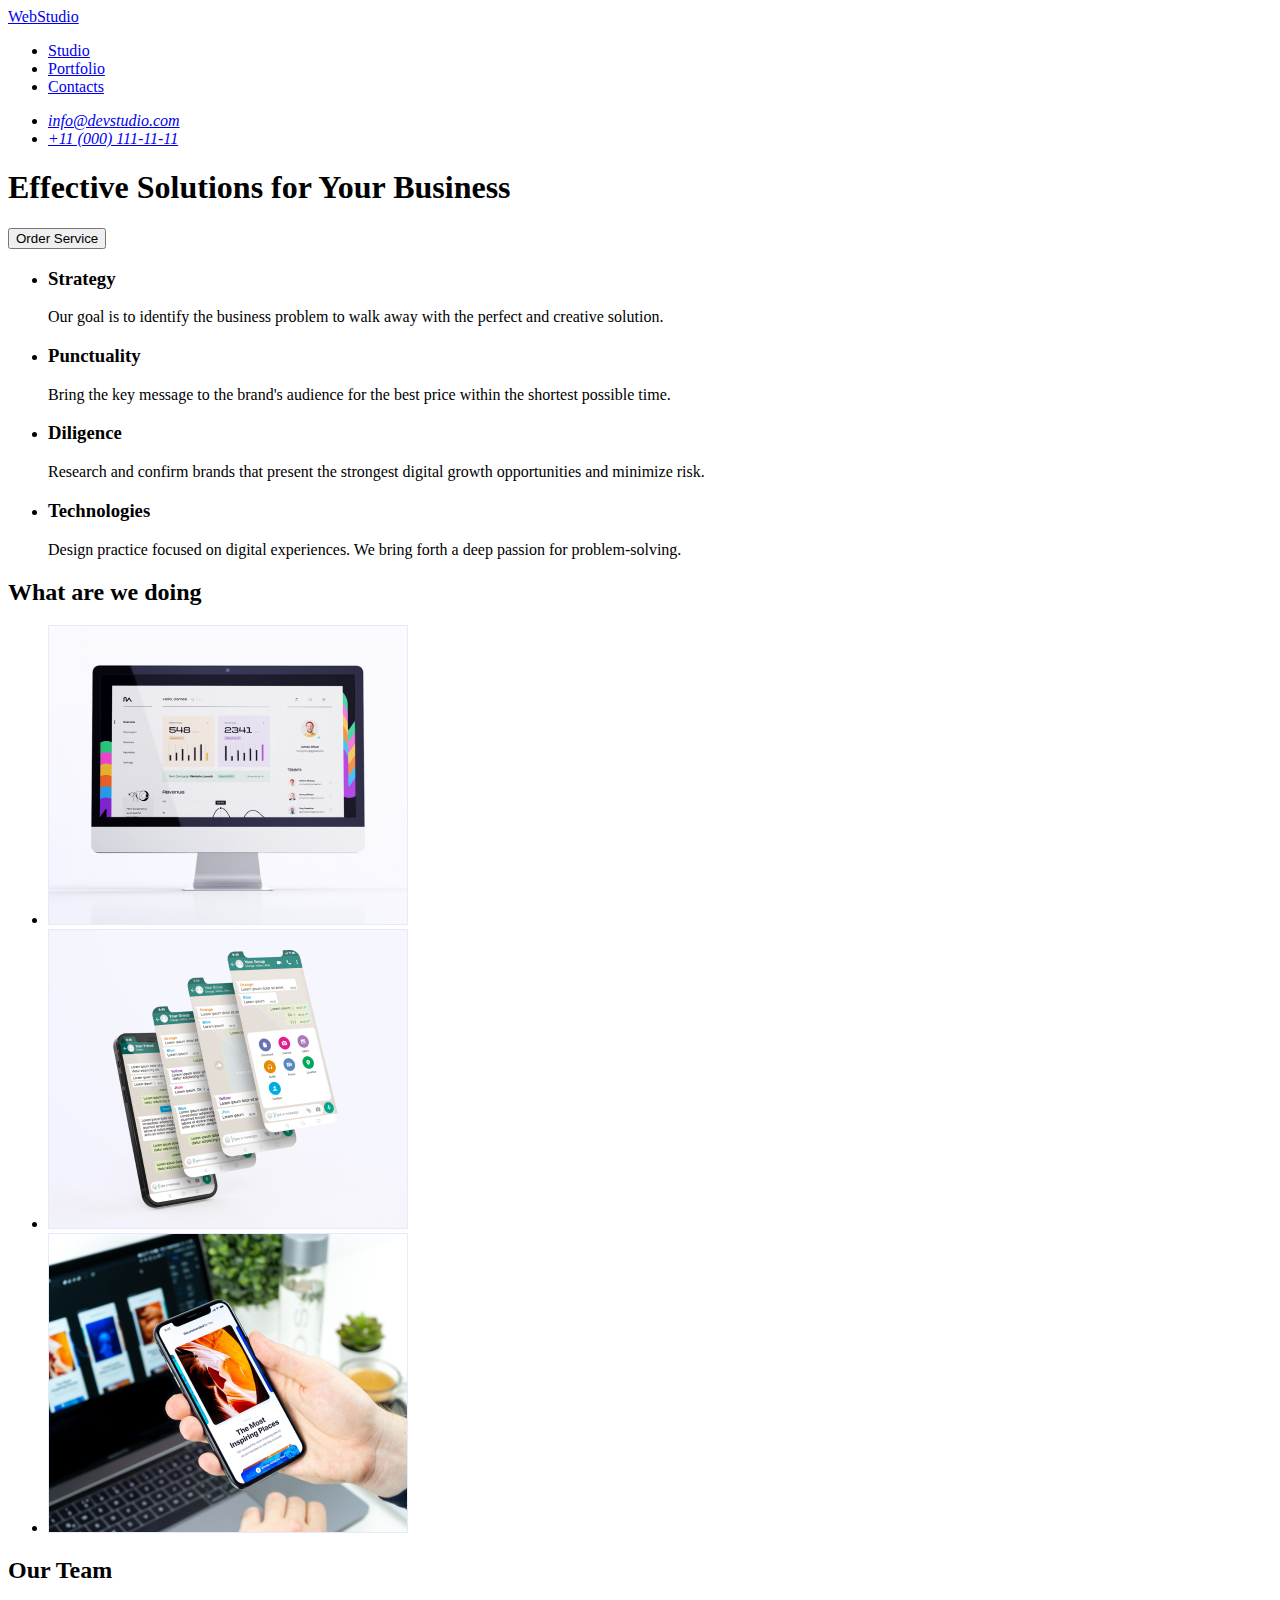
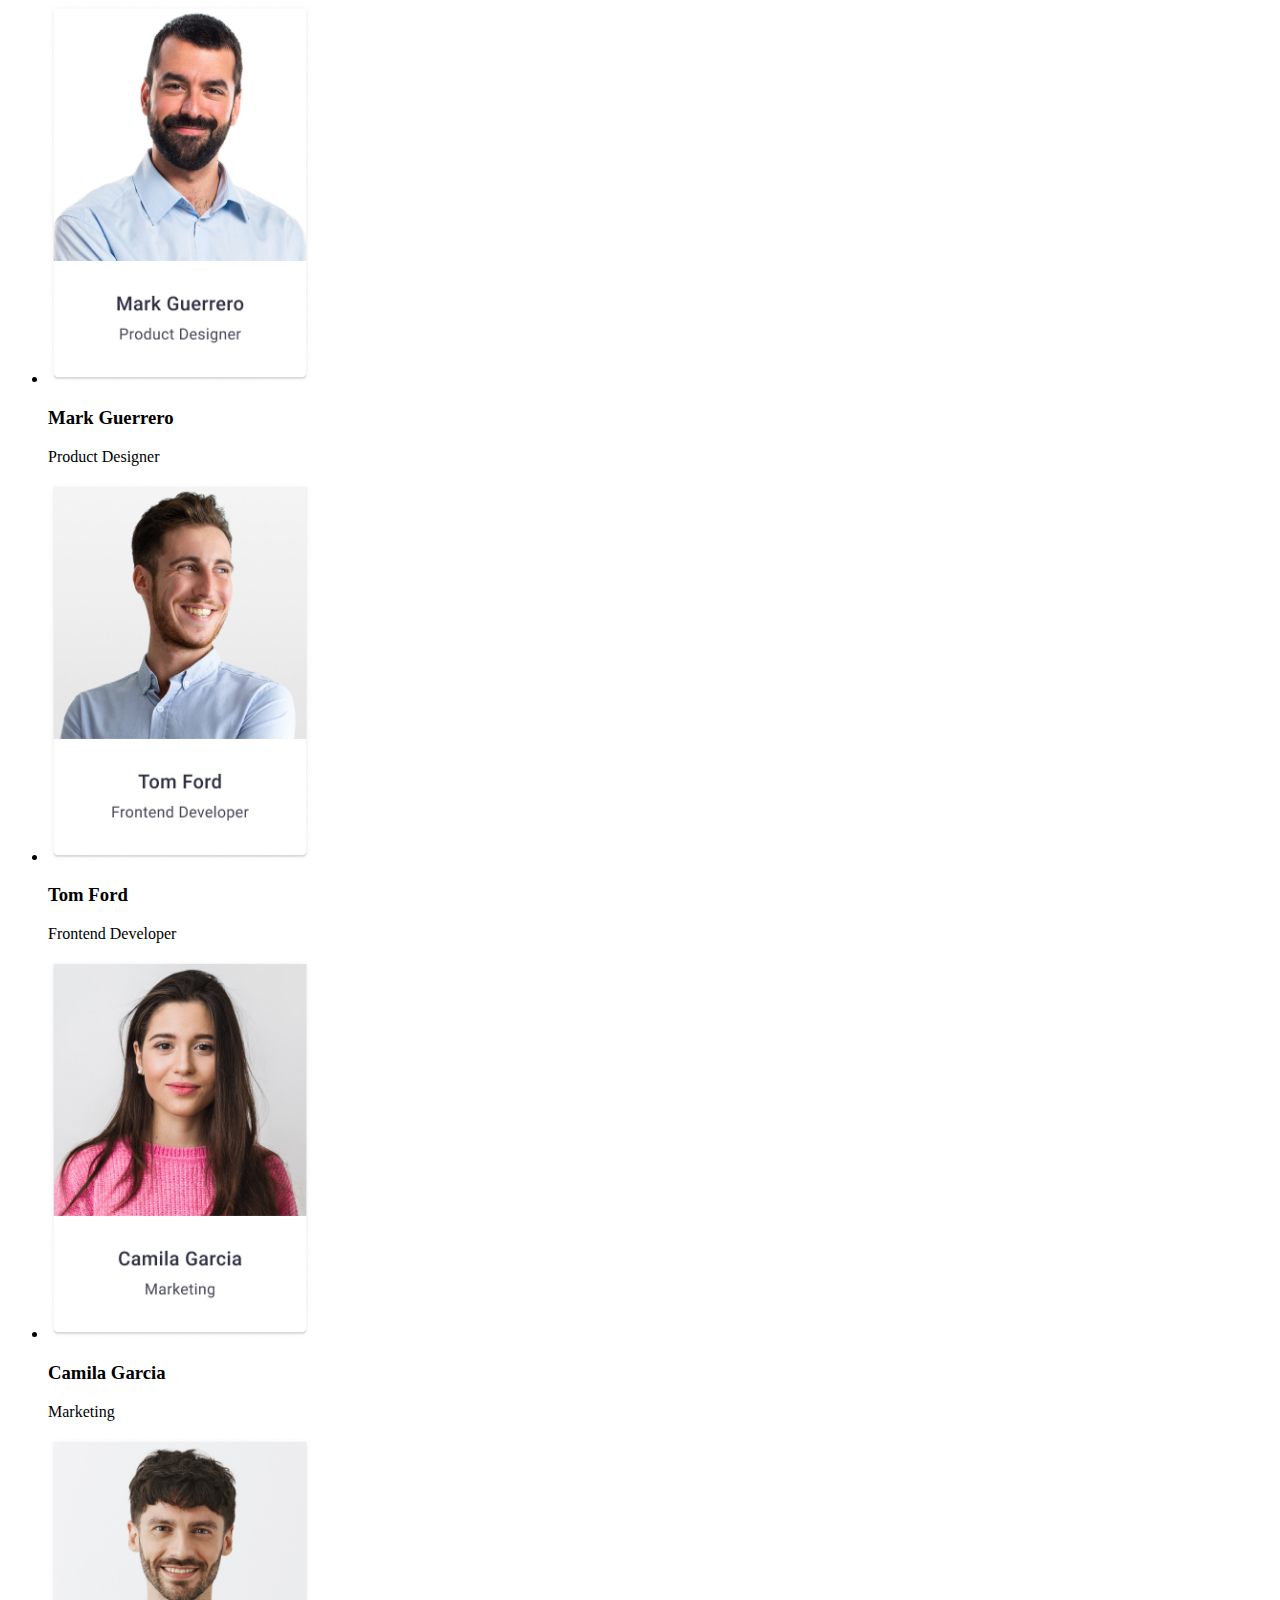
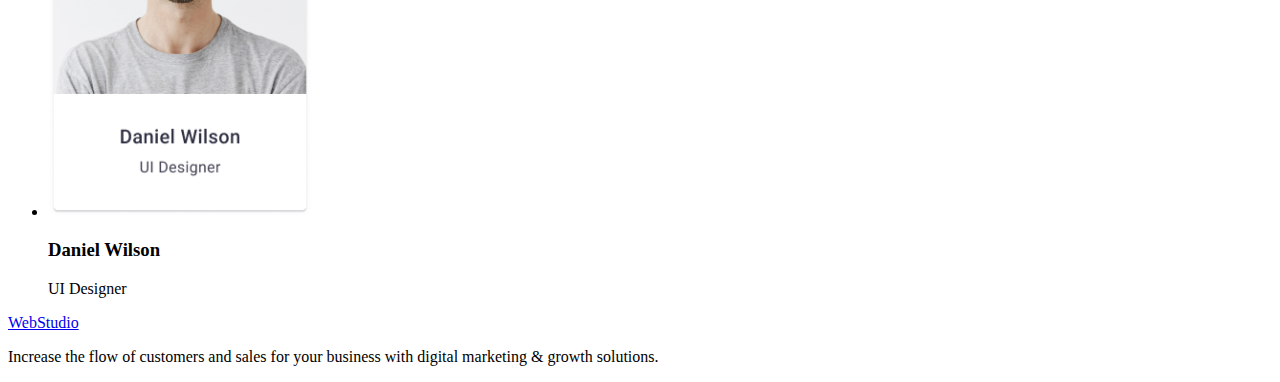
==== index.html @ 4416537c "upd 1.1" ====
<!DOCTYPE html>
<html lang="en">
    <head>
        <meta charset="UTF-8" />
        <meta http-equiv="X-UA-Compatible" content="IE=edge" />
        <meta name="viewport" content="width=device-width, initial-scale=1.0" />
        <link rel="stylesheet" href="./css/styles.css" />
        <title>Web Studio</title>
    </head>
    <body>
        <header>
            <!-- Navigation -->
            <nav>
                <a href="./index.html">WebStudio</a>
                <ul>
                    <li><a href="#studio">Studio</a></li>
                    <li><a href="#portfolio">Portfolio</a></li>
                    <li><a href="#contacts">Contacts</a></li>
                </ul>
            </nav>
            <!--address-->
            <address>
                <ul>
                    <li><a href="mailto:info@devstudio.com">info@devstudio.com</a></li>
                    <li><a href="tel:+110001111111">+11 (000) 111-11-11</a></li>
                </ul>
            </address>
        </header>
        <main>
            <!-- Button -->
            <section>
                <h1>Effective Solutions for Your Business</h1>
                <button type="button">Order Service</button>
            </section>
            <!-- Section Work principles -->
            <section>
                <h2 hidden>Work principles</h2>
                <ul>
                    <li>
                        <h3>Strategy</h3>
                        <p>Our goal is to identify the business problem to walk away with the perfect and creative solution.</p>
                    </li>
                    <li>
                        <h3>Punctuality</h3>
                        <p>Bring the key message to the brand's audience for the best price within the shortest possible time.</p>
                    </li>
                    <li>
                        <h3>Diligence</h3>
                        <p>Research and confirm brands that present the strongest digital growth opportunities and minimize risk.</p>
                    </li>
                    <li>
                        <h3>Technologies</h3>
                        <p>Design practice focused on digital experiences. We bring forth a deep passion for problem-solving.</p>
                    </li>
                </ul>
            </section>
            <!-- Section What are we doing -->
            <section>
                <h2>What are we doing</h2>
                <ul>
                    <li><img src="./images/img1.jpg" alt="img" width="360" height="300"/></li>
                    <li><img src="./images/img2.jpg" alt="img" width="360" height="300"/></li>
                    <li><img src="./images/img3.jpg" alt="img" width="360" height="300"/></li>
                </ul>
            </section>
            <!-- Section Our Team -->
            <section>
                <h2>Our Team</h2>
                <ul>
                    <li>
                        <img src="./images/team-card-1.jpg" alt="img" width="264" height="380"/>
                        <h3>Mark Guerrero</h3>
                        <p>Product Designer</p>
                    </li>
                    <li>
                        <img src="./images/team-card-2.jpg" alt="img" width="264" height="380"/>
                        <h3>Tom Ford</h3>
                        <p>Frontend Developer</p>
                    </li>
                    <li>
                        <img src="./images/team-card-3.jpg" alt="img" width="264" height="380"/>
                        <h3>Camila Garcia</h3>
                        <p>Marketing</p>
                    </li>
                    <li>
                        <img src="./images/team-card-4.jpg" alt="img" width="264" height="380"/>
                        <h3>Daniel Wilson</h3>
                        <p>UI Designer</p>
                    </li>
                </ul>
            </section>
        </main>
        <!-- Fotter contacts -->
        <footer>
            <a href="./index.html">WebStudio</a>
            <p>Increase the flow of customers and sales for your business with digital marketing & growth solutions.</p>
        </footer>
    </body>
</html>
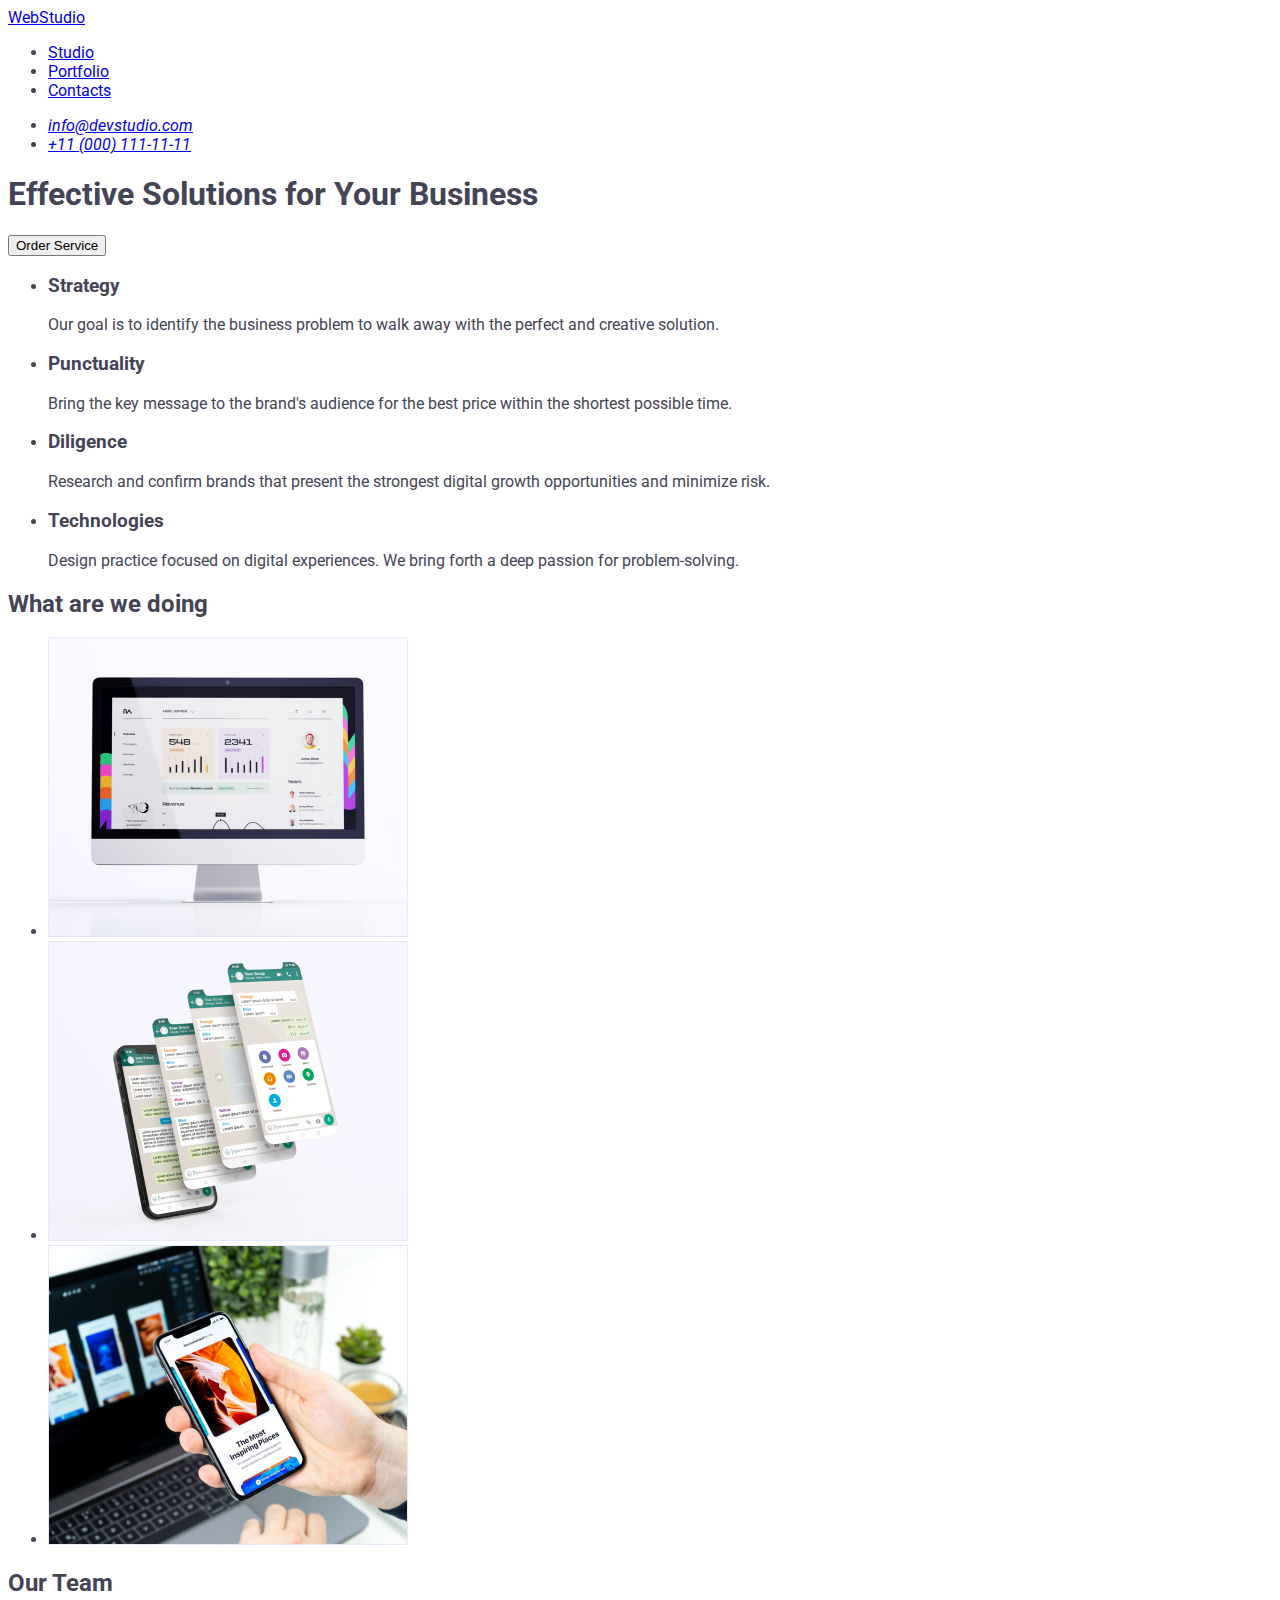
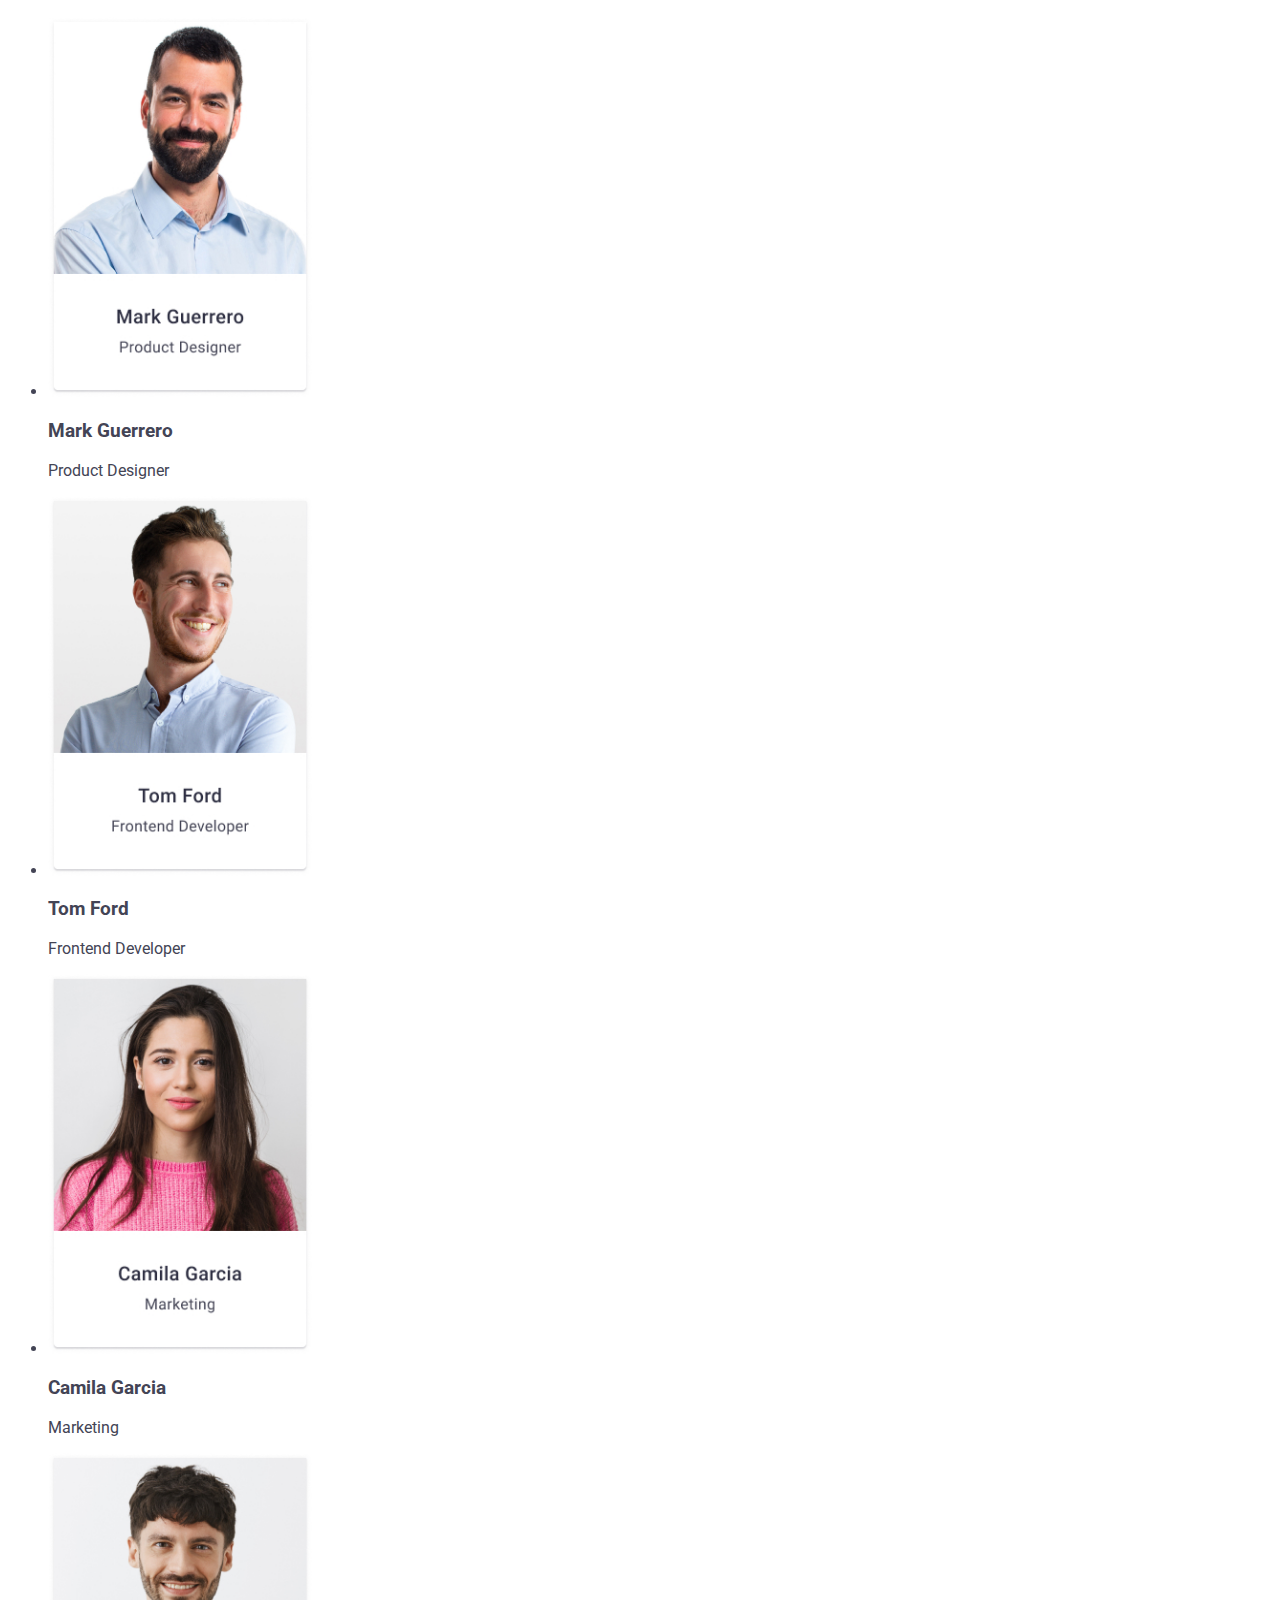
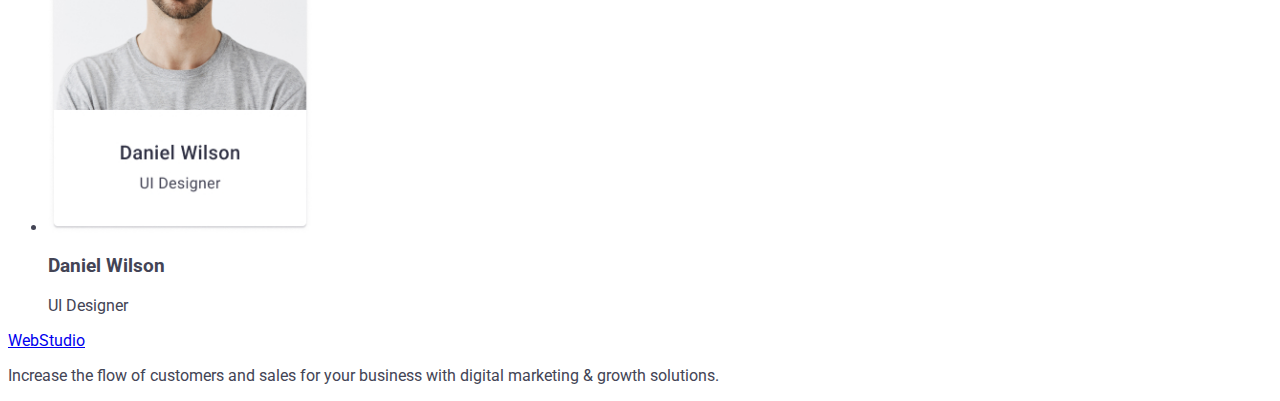
==== commit 74d42e79: "upd 1.3" ====
--- a/index.html
+++ b/index.html
@@ -2,9 +2,12 @@
 <html lang="en">
     <head>
         <meta charset="UTF-8" />
-        <meta http-equiv="X-UA-Compatible" content="IE=edge" />
-        <meta name="viewport" content="width=device-width, initial-scale=1.0" />
-        <link rel="stylesheet" href="./css/styles.css" />
+        <meta http-equiv="X-UA-Compatible" content="IE=edge"/>
+        <meta name="viewport" content="width=device-width, initial-scale=1.0"/>
+        <link rel="preconnect" href="https://fonts.googleapis.com">
+        <link rel="preconnect" href="https://fonts.gstatic.com" crossorigin>
+        <link href="https://fonts.googleapis.com/css2?family=Raleway:wght@800&family=Roboto:wght@400;500;700&display=swap" rel="stylesheet">
+        <link rel="stylesheet" href="./css/styles.css"/>
         <title>Web Studio</title>
     </head>
     <body>
--- a/css/styles.css
+++ b/css/styles.css
@@ -0,0 +1,9 @@
+body {
+    font-family:  'Roboto','Raleway', sans-serif;
+    background-color: #FFFFFF;
+    color:  #434455 ;
+}
+
+:root {
+
+}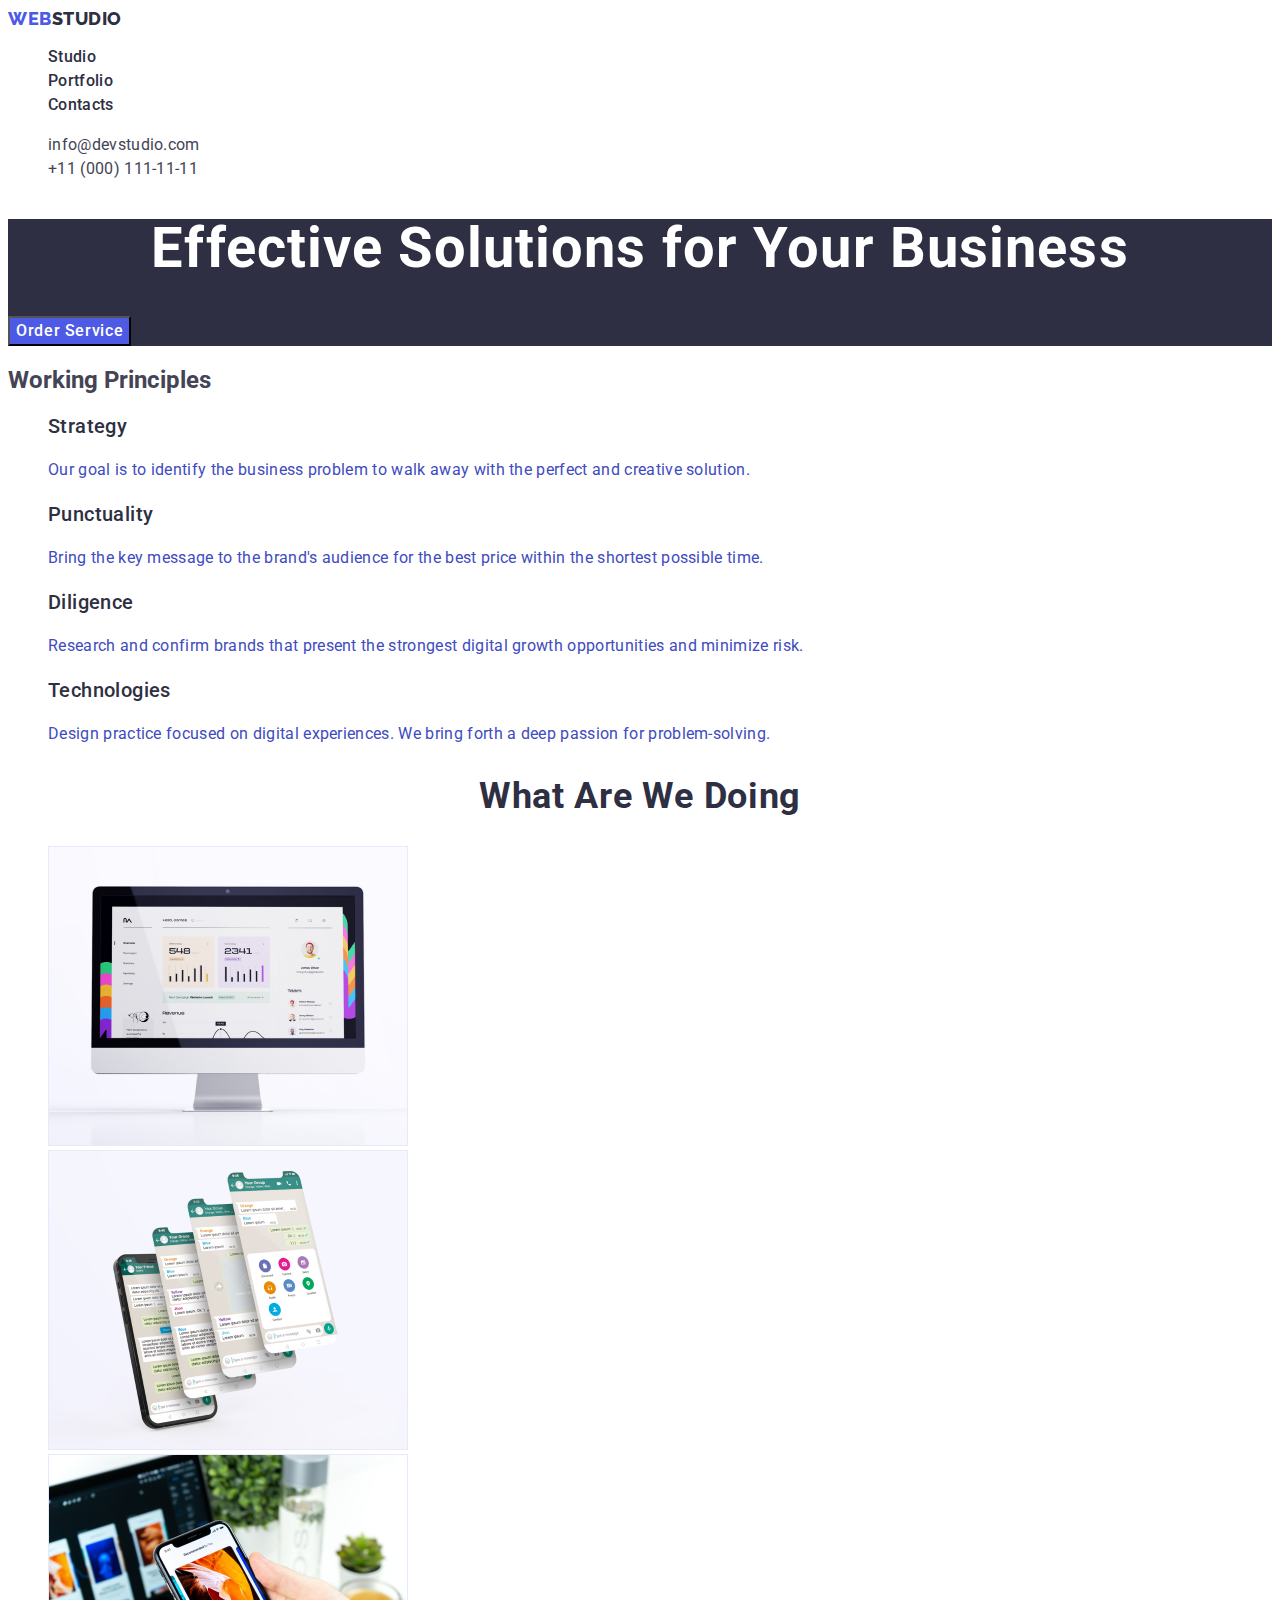
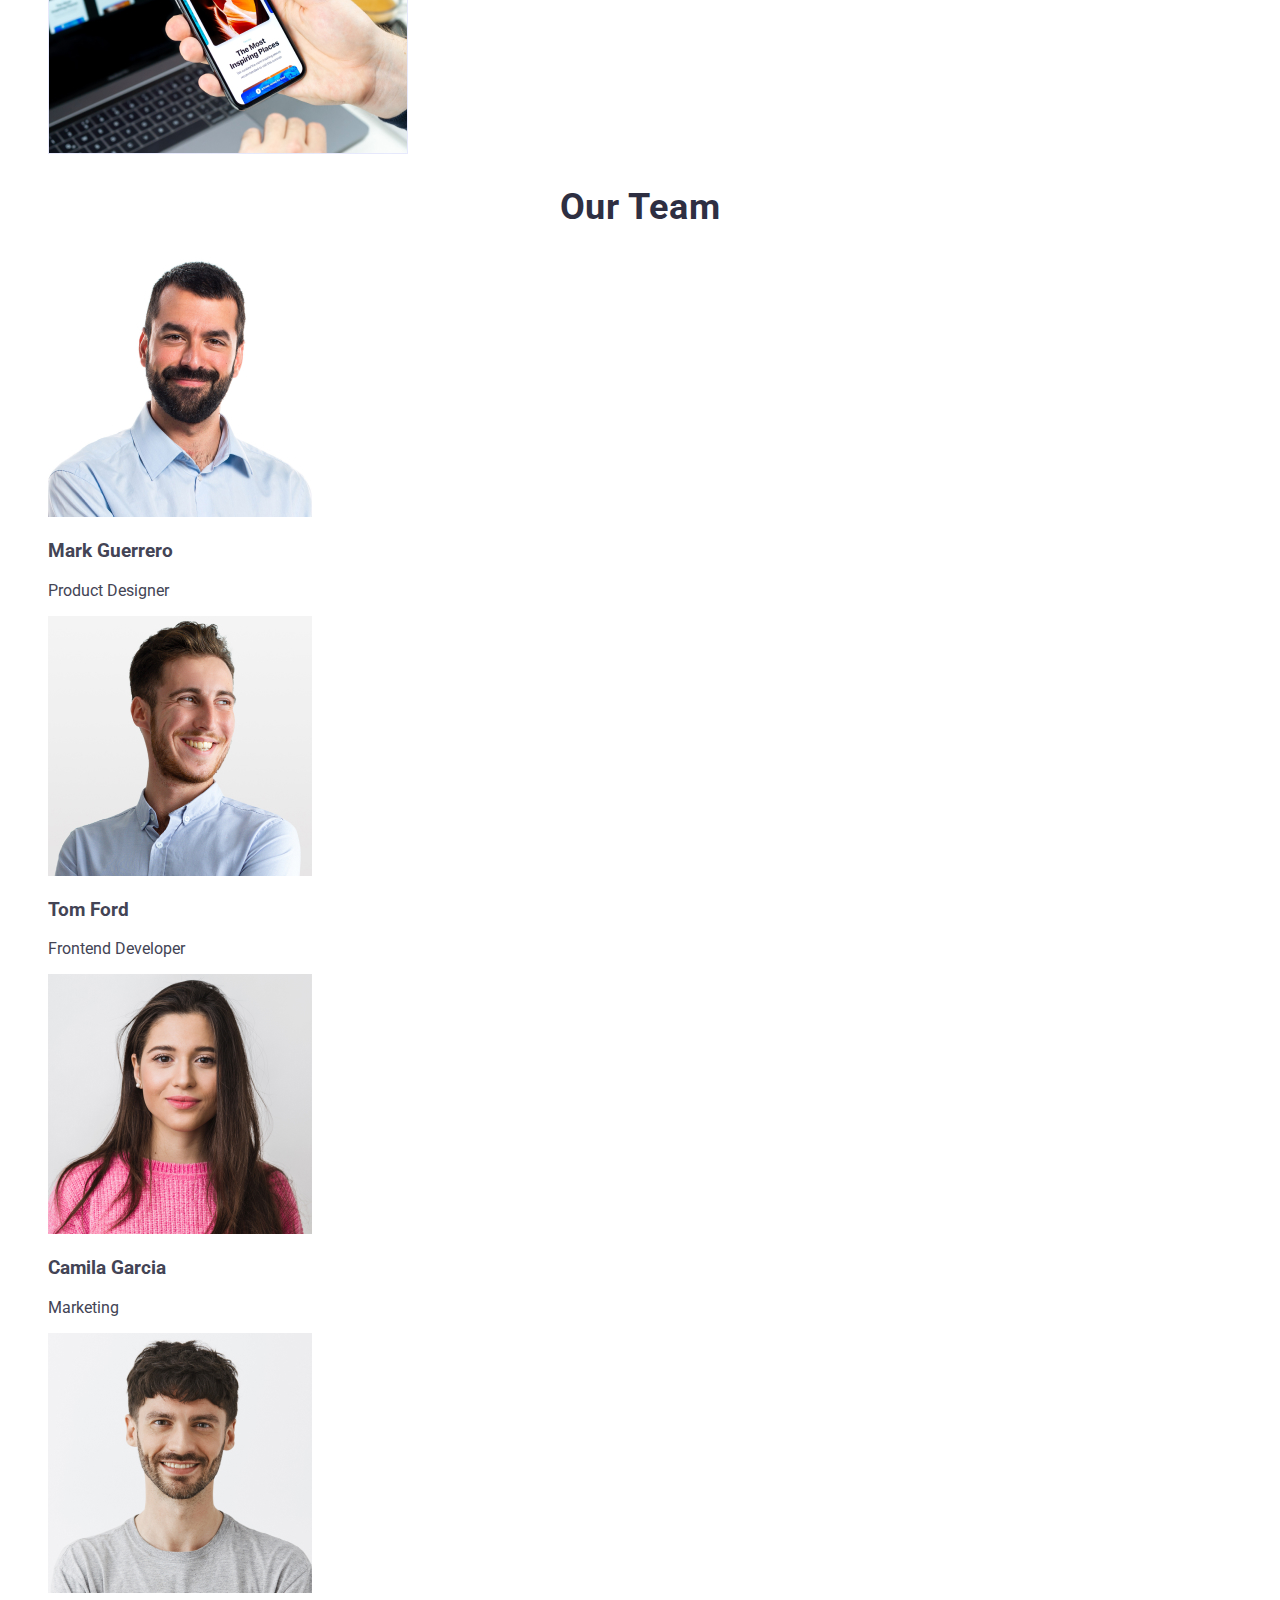
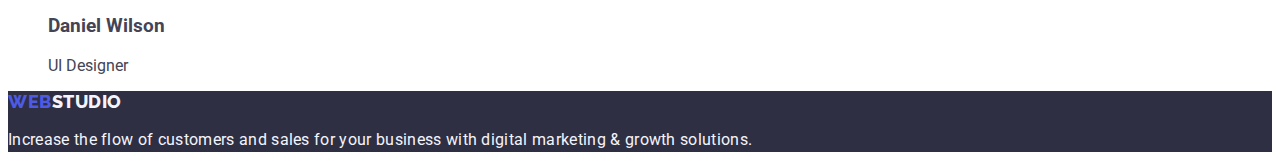
==== commit 0331a4fe: "upd 1.7" ====
--- a/index.html
+++ b/index.html
@@ -1,102 +1,130 @@
 <!DOCTYPE html>
 <html lang="en">
-    <head>
-        <meta charset="UTF-8" />
-        <meta http-equiv="X-UA-Compatible" content="IE=edge"/>
-        <meta name="viewport" content="width=device-width, initial-scale=1.0"/>
-        <link rel="preconnect" href="https://fonts.googleapis.com">
-        <link rel="preconnect" href="https://fonts.gstatic.com" crossorigin>
-        <link href="https://fonts.googleapis.com/css2?family=Raleway:wght@800&family=Roboto:wght@400;500;700&display=swap" rel="stylesheet">
-        <link rel="stylesheet" href="./css/styles.css"/>
-        <title>Web Studio</title>
-    </head>
-    <body>
-        <header>
-            <!-- Navigation -->
-            <nav>
-                <a href="./index.html">WebStudio</a>
-                <ul>
-                    <li><a href="#studio">Studio</a></li>
-                    <li><a href="#portfolio">Portfolio</a></li>
-                    <li><a href="#contacts">Contacts</a></li>
-                </ul>
-            </nav>
-            <!--address-->
-            <address>
-                <ul>
-                    <li><a href="mailto:info@devstudio.com">info@devstudio.com</a></li>
-                    <li><a href="tel:+110001111111">+11 (000) 111-11-11</a></li>
-                </ul>
-            </address>
-        </header>
-        <main>
-            <!-- Button -->
-            <section>
-                <h1>Effective Solutions for Your Business</h1>
-                <button type="button">Order Service</button>
-            </section>
-            <!-- Section Work principles -->
-            <section>
-                <h2 hidden>Work principles</h2>
-                <ul>
-                    <li>
-                        <h3>Strategy</h3>
-                        <p>Our goal is to identify the business problem to walk away with the perfect and creative solution.</p>
-                    </li>
-                    <li>
-                        <h3>Punctuality</h3>
-                        <p>Bring the key message to the brand's audience for the best price within the shortest possible time.</p>
-                    </li>
-                    <li>
-                        <h3>Diligence</h3>
-                        <p>Research and confirm brands that present the strongest digital growth opportunities and minimize risk.</p>
-                    </li>
-                    <li>
-                        <h3>Technologies</h3>
-                        <p>Design practice focused on digital experiences. We bring forth a deep passion for problem-solving.</p>
-                    </li>
-                </ul>
-            </section>
-            <!-- Section What are we doing -->
-            <section>
-                <h2>What are we doing</h2>
-                <ul>
-                    <li><img src="./images/img1.jpg" alt="img" width="360" height="300"/></li>
-                    <li><img src="./images/img2.jpg" alt="img" width="360" height="300"/></li>
-                    <li><img src="./images/img3.jpg" alt="img" width="360" height="300"/></li>
-                </ul>
-            </section>
-            <!-- Section Our Team -->
-            <section>
-                <h2>Our Team</h2>
-                <ul>
-                    <li>
-                        <img src="./images/team-card-1.jpg" alt="img" width="264" height="380"/>
-                        <h3>Mark Guerrero</h3>
-                        <p>Product Designer</p>
-                    </li>
-                    <li>
-                        <img src="./images/team-card-2.jpg" alt="img" width="264" height="380"/>
-                        <h3>Tom Ford</h3>
-                        <p>Frontend Developer</p>
-                    </li>
-                    <li>
-                        <img src="./images/team-card-3.jpg" alt="img" width="264" height="380"/>
-                        <h3>Camila Garcia</h3>
-                        <p>Marketing</p>
-                    </li>
-                    <li>
-                        <img src="./images/team-card-4.jpg" alt="img" width="264" height="380"/>
-                        <h3>Daniel Wilson</h3>
-                        <p>UI Designer</p>
-                    </li>
-                </ul>
-            </section>
-        </main>
-        <!-- Fotter contacts -->
-        <footer>
-            <a href="./index.html">WebStudio</a>
-            <p>Increase the flow of customers and sales for your business with digital marketing & growth solutions.</p>
-        </footer>
-    </body>
-</html>
+  <head>
+    <meta charset="UTF-8"/>
+    <meta http-equiv="X-UA-Compatible" content="IE=edge"/>
+    <meta name="viewport" content="width=device-width, initial-scale=1.0"/>
+    <title>WebStudio</title>
+    <link rel="stylesheet" href="./css/styles.css"/>
+    <link rel="preconnect" href="https://fonts.googleapis.com">
+    <link rel="preconnect" href="https://fonts.gstatic.com" crossorigin>
+    <link href="https://fonts.googleapis.com/css2?family=Raleway:wght@800&family=Roboto:wght@400;500;700&display=swap" rel="stylesheet">
+  </head>
+  <body>
+    <header>
+      <nav class="header-navigation">
+        <a href="./index.html" class="header-logo link">Web<span class="header-logo-studio link">Studio</span></a>
+        <ul class="header-list list">
+          <li class="header-item">
+            <a class="header-link link" href="./index.html">Studio</a>
+          </li>
+          <li class="header-item">
+            <a class="header-link link" href="./portfolio.html">Portfolio</a>
+          </li>
+          <li class="header-item">
+            <a class="header-link link" href="#">Contacts</a>
+          </li>
+        </ul>
+      </nav>
+      <address class="header-address">
+        <ul class="header-address-list list">
+          <li class="header-address-item">
+            <a class="header-address-link link" href="mailto:info@devstudio.com">info@devstudio.com</a>
+          </li>
+          <li class="header-address-item">
+            <a class="header-address-link link" href="tel:+110001111111">+11 (000) 111-11-11</a>
+          </li>
+        </ul>
+      </address>
+    </header>
+    <main>
+      <!--Section 1-->
+      <section class="hero">
+        <h1 class="hero-title">Effective Solutions for Your Business</h1>
+        <button type="button" class="hero-button">Order Service</button>
+      </section>
+      <!--Section 2-->
+      <section class="feature">
+        <h2 hidden class="hidden-title">Working Principles</h2>
+        <ul class="feature-list list">
+          <li class="feature-item">
+            <h3 class="feature-title">Strategy</h3>
+            <p class="feature-desc">
+              Our goal is to identify the business problem to walk away with the
+              perfect and creative solution.
+            </p>
+          </li>
+          <li class="feature-item">
+            <h3 class="feature-title">Punctuality</h3>
+            <p class="feature-desc">
+              Bring the key message to the brand's audience for the best price
+              within the shortest possible time.
+            </p>
+          </li>
+          <li class="feature-item">
+            <h3 class="feature-title">Diligence</h3>
+            <p class="feature-desc">
+              Research and confirm brands that present the strongest digital
+              growth opportunities and minimize risk.
+            </p>
+          </li>
+          <li class="feature-item">
+            <h3 class="feature-title">Technologies</h3>
+            <p class="feature-desc">
+              Design practice focused on digital experiences. We bring forth a
+              deep passion for problem-solving.
+            </p>
+          </li>
+        </ul>
+      </section>
+      <!--Section 3-->
+      <section class="about">
+        <h2 class="about-title">What are We Doing</h2>
+        <ul class="about-list list">
+          <li class="about-item">
+            <img src="./images/img1.jpg" alt="computer" width="360" height="300"/>
+          </li>
+          <li class="about-item">
+            <img src="./images/img2.jpg" alt="phone" width="360" height="300"/>
+          </li>
+          <li class="about-item">
+            <img src="./images/img3.jpg" alt="computer and phone" width="360" height="300"/>
+          </li>
+        </ul>
+      </section>
+      <!--Section 4-->
+      <section class="team">
+        <h2 class="team-title">Our Team</h2>
+        <ul class="team-list list">
+          <li class="team-item">
+            <img src="./images/mark-guerrero.jpg" alt="Mark Guerrero" width="264" height="260"/>
+            <h3 class="team-name">Mark Guerrero</h3>
+            <p class="team-position">Product Designer</p>
+          </li>
+          <li class="team-item">
+            <img src="./images/tom-ford.jpg" alt="Tom Ford" width="264" height="260"/>
+            <h3 class="team-name">Tom Ford</h3>
+            <p class="team-position">Frontend Developer</p>
+          </li>
+          <li class="team-item">
+            <img src="./images/Camila.jpg" alt="Camila Garcia" width="264" height="260"/>
+            <h3 class="team-name">Camila Garcia</h3>
+            <p class="team-position">Marketing</p>
+          </li>
+          <li class="team-item">
+            <img src="./images/Daniel.jpg" alt="Daniel Wilson" width="264" height="260"/>
+            <h3 class="team-name">Daniel Wilson</h3>
+            <p class="team-position">UI Designer</p>
+          </li>
+        </ul>
+      </section>
+    </main>
+    <footer class="footer">
+      <a class="footer-logo link" href="./index.html">Web<span class="footer-logo-studio">Studio</span></a>
+      <p class="footer-text">
+        Increase the flow of customers and sales for your business with digital
+        marketing & growth solutions.
+      </p>
+    </footer>
+  </body>
+</html>--- a/css/styles.css
+++ b/css/styles.css
@@ -1,9 +1,274 @@
+:root {
+    --slate-dominant-text-color: #434455;
+    --navy-blue-dark-shadows-headings-color: #2e2f42;
+    --iris-primary-brand-links-color: #4d5ae5;
+    --white-bgc-header-teamcard-color: #ffffff;
+    --cloud-light-bgc-footertext-color: #f4f4fd;
+    --ocean-bgc-hover-focus-active-color: #404bbf;
+    --cornflower-accent-color: #e7e9fc;
+}
+
 body {
-    font-family:  'Roboto','Raleway', sans-serif;
-    background-color: #FFFFFF;
-    color:  #434455 ;
-}
-
-:root {
-
+    font-family: "Roboto", sans-serif;
+    color: var(--slate-dominant-text-color);
+    background-color: var(--white-bgc-header-teamcard-color);
+}
+
+.list {
+    list-style: none;
+}
+
+.link {
+    text-decoration: none;
+}
+
+.header {
+    border-bottom: 1px solid;
+    border-color: var(--cornflower-accent-color);
+}
+
+.header-navigation {
+}
+
+.header-logo,
+.header-logo-studio {
+    font-family: "Raleway", sans-serif;
+    font-weight: 800;
+    font-size: 18px;
+    line-height: 1.17;
+    letter-spacing: 0.03em;
+    text-transform: uppercase;
+}
+
+.header-logo {
+    color: var(--iris-primary-brand-links-color);
+}
+
+.header-logo-studio {
+    color: var(--navy-blue-dark-shadows-headings-color);
+}
+
+.header-list {
+}
+
+.header-item {
+}
+
+.header-link,
+.header-address-link {
+    font-weight: 500;
+    font-size: 16px;
+    line-height: 1.5;
+    letter-spacing: 0.02em;
+}
+
+.header-link {
+    color: var(--navy-blue-dark-shadows-headings-color);
+}
+
+.header-link:hover,
+.header-link:focus {
+    color: var(--ocean-bgc-hover-focus-active-color);
+}
+
+.header-address {
+    font-style: normal;
+}
+
+.header-address-list {
+}
+
+.header-address-item {
+}
+
+.header-address-link {
+    font-weight: 400;
+    font-size: 16px;
+    line-height: 1.5;
+    letter-spacing: 0.02em;
+    color: var(--slate-dominant-text-color);
+}
+
+.header-address-link:hover,
+.header-address-link:focus {
+    color: var(--ocean-bgc-hover-focus-active-color);
+}
+
+.hero {
+    background-color: var(--navy-blue-dark-shadows-headings-color);
+}
+
+.hero-title {
+    font-style: normal;
+    font-weight: 700;
+    font-size: 56px;
+    line-height: 1.07;
+    letter-spacing: 0.02em;
+    color: var(--white-bgc-header-teamcard-color);
+    text-align: center;
+}
+
+.hero-button {
+    font-family: "Roboto";
+    font-style: normal;
+    font-weight: 500;
+    font-size: 16px;
+    line-height: 1.5;
+    letter-spacing: 0.04em;
+    color: var(--white-bgc-header-teamcard-color);
+    background-color: var(--iris-primary-brand-links-color);
+    cursor: pointer;
+}
+
+.hero-button:hover {
+    background-color: var(--ocean-bgc-hover-focus-active-color);
+}
+
+.feature {
+}
+
+.hidden-title {
+}
+
+.feature-list {
+}
+
+.feature-item {
+}
+
+.feature-title {
+    font-weight: 500;
+    font-size: 20px;
+    line-height: 1.2;
+    letter-spacing: 0.02em;
+    color: var(--navy-blue-dark-shadows-headings-color);
+}
+
+.feature-desc {
+    font-weight: 400;
+    font-size: 16px;
+    line-height: 1.5;
+    letter-spacing: 0.02em;
+    color: #404bbf;
+}
+
+.about-title {
+    position: none;
+    width: none;
+    height: none;
+    left: none;
+    top: none;
+
+    /* Header 2 */
+
+    font-family: "Roboto";
+    font-style: normal;
+    font-weight: 700;
+    font-size: 36px;
+    line-height: 40px;
+    /* identical to box height, or 111% */
+
+    text-align: center;
+    letter-spacing: 0.02em;
+    text-transform: capitalize;
+
+    /* NAVY BLUE */
+
+    color: #2e2f42;
+}
+
+.footer-logo link {
+width: none;
+height: none;
+
+font-family: 'Raleway';
+font-style: normal;
+font-weight: 800;
+font-size: 18px;
+line-height: 21px;
+/* identical to box height, or 117% */
+
+display: flex;
+align-items: center;
+letter-spacing: 0.03em;
+text-transform: uppercase;
+
+/* IRIS */
+
+color: #4D5AE5;
+
+
+/* Inside auto layout */
+
+flex: none;
+order: 0;
+flex-grow: 0;
+}
+
+.team-title {
+    font-size: 36px;
+    line-height: 1.11;
+    letter-spacing: 0.02em;
+    text-transform: capitalize;
+    color: var(--navy-blue-dark-shadows-headings-color);
+    text-align: center;
+}
+
+h2 {
+    display: block;
+    font-size: 1.5em;
+    margin-block-start: 0.83em;
+    margin-block-end: 0.83em;
+    margin-inline-start: 0px;
+    margin-inline-end: 0px;
+    font-weight: bold;
+}
+
+.list {
+    list-style: none;
+}
+
+main {
+    display: block;
+}
+
+.footer {
+    background-color: var(--navy-blue-dark-shadows-headings-color);
+}
+footer {
+    display: block;
+}
+
+.footer-logo {
+    font-family: 'Raleway', sans-serif;
+    font-weight: 800;
+    font-size: 18px;
+    line-height: 1.17;
+    letter-spacing: 0.03em;
+    text-transform: uppercase;
+    color: var(--iris-primary-brand-links-color);
+}
+
+.footer-logo-studio {
+    font-family: 'Raleway', sans-serif;
+    font-weight: 800;
+    font-size: 18px;
+    line-height: 1.17;
+    letter-spacing: 0.03em;
+    text-transform: uppercase;
+    color: var(--cloud-light-bgc-footertext-color);
+}
+
+.footer-text {
+    font-size: 16px;
+    line-height: 1.5;
+    letter-spacing: 0.02em;
+    color: var(--cloud-light-bgc-footertext-color);
+}
+p {
+    display: block;
+    margin-block-start: 1em;
+    margin-block-end: 1em;
+    margin-inline-start: 0px;
+    margin-inline-end: 0px;
 }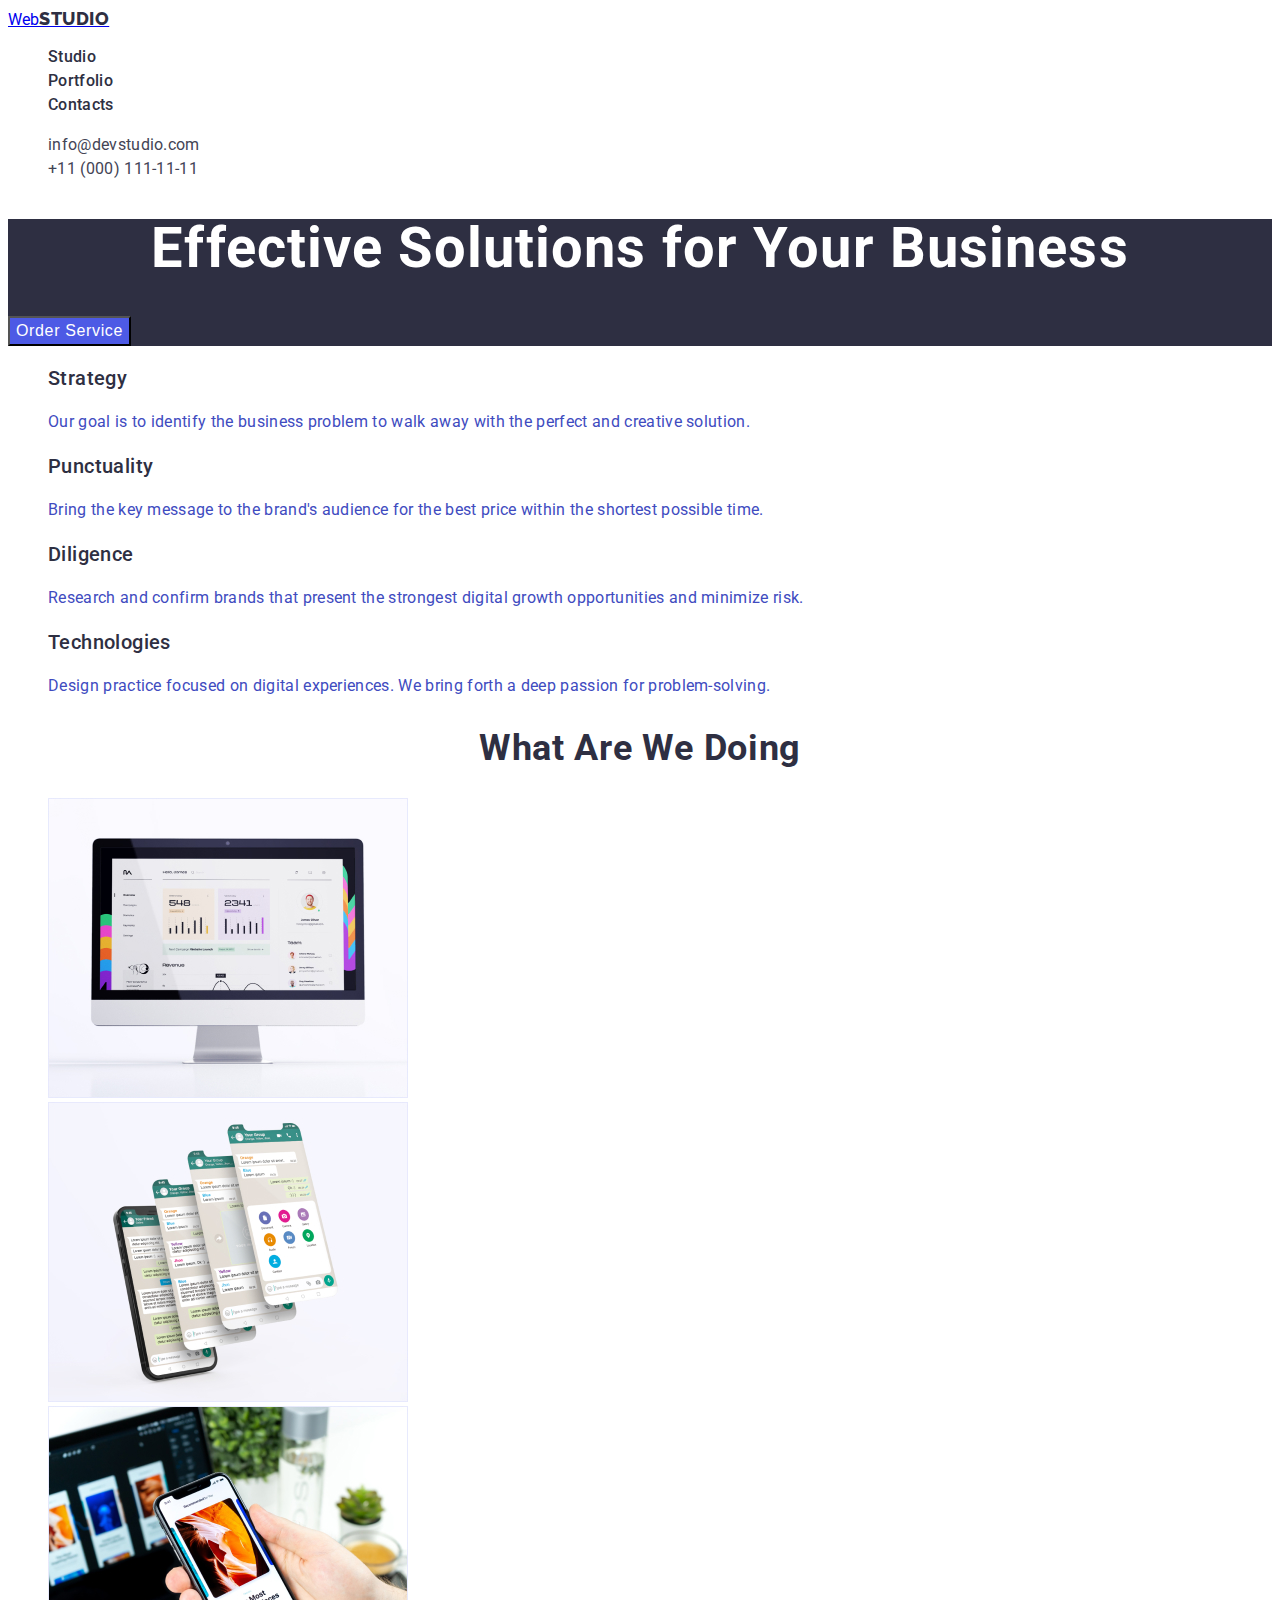
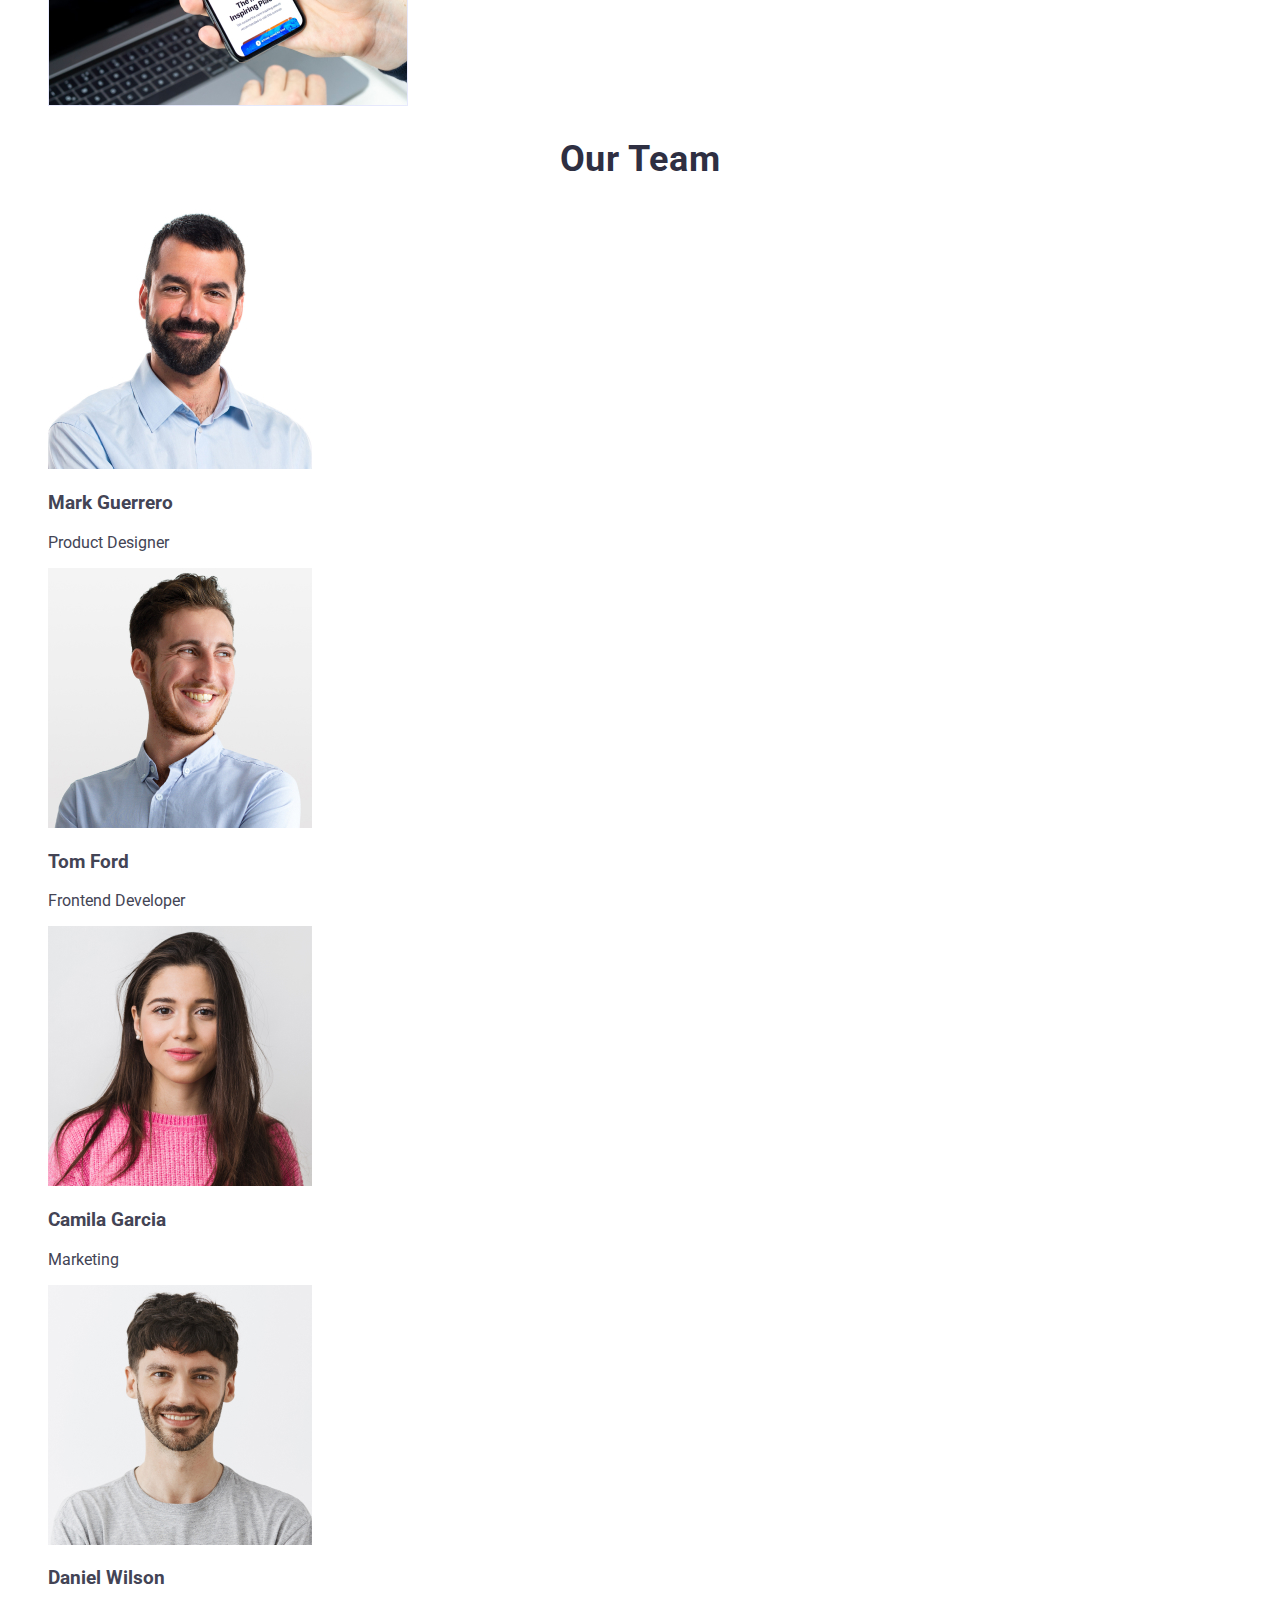
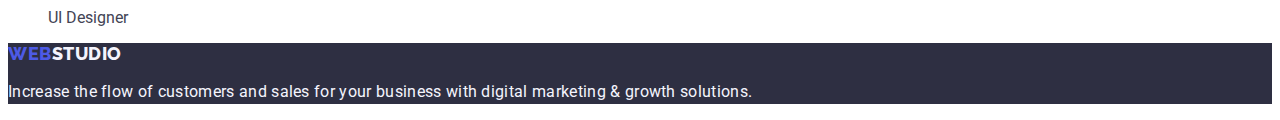
==== commit 99777083: "upd1" ====
--- a/index.html
+++ b/index.html
@@ -13,7 +13,7 @@
   <body>
     <header>
       <nav class="header-navigation">
-        <a href="./index.html" class="header-logo link">Web<span class="header-logo-studio link">Studio</span></a>
+        <a href="./index.html">Web<span class="header-logo-studio link">Studio</span></a>
         <ul class="header-list list">
           <li class="header-item">
             <a class="header-link link" href="./index.html">Studio</a>
@@ -22,7 +22,7 @@
             <a class="header-link link" href="./portfolio.html">Portfolio</a>
           </li>
           <li class="header-item">
-            <a class="header-link link" href="#">Contacts</a>
+            <a class="header-link link" href="">Contacts</a>
           </li>
         </ul>
       </nav>
--- a/css/styles.css
+++ b/css/styles.css
@@ -109,8 +109,7 @@
 }
 
 .hero-button {
-    font-family: "Roboto";
-    font-style: normal;
+    font-family: "Roboto" sans-serif;
     font-weight: 500;
     font-size: 16px;
     line-height: 1.5;
@@ -145,7 +144,6 @@
 }
 
 .feature-desc {
-    font-weight: 400;
     font-size: 16px;
     line-height: 1.5;
     letter-spacing: 0.02em;
@@ -153,20 +151,10 @@
 }
 
 .about-title {
-    position: none;
-    width: none;
-    height: none;
-    left: none;
-    top: none;
-
-    /* Header 2 */
-
-    font-family: "Roboto";
-    font-style: normal;
+    font-family: "Roboto" sans-serif;
     font-weight: 700;
     font-size: 36px;
     line-height: 40px;
-    /* identical to box height, or 111% */
 
     text-align: center;
     letter-spacing: 0.02em;
@@ -215,13 +203,7 @@
 }
 
 h2 {
-    display: block;
-    font-size: 1.5em;
-    margin-block-start: 0.83em;
-    margin-block-end: 0.83em;
-    margin-inline-start: 0px;
-    margin-inline-end: 0px;
-    font-weight: bold;
+    
 }
 
 .list {
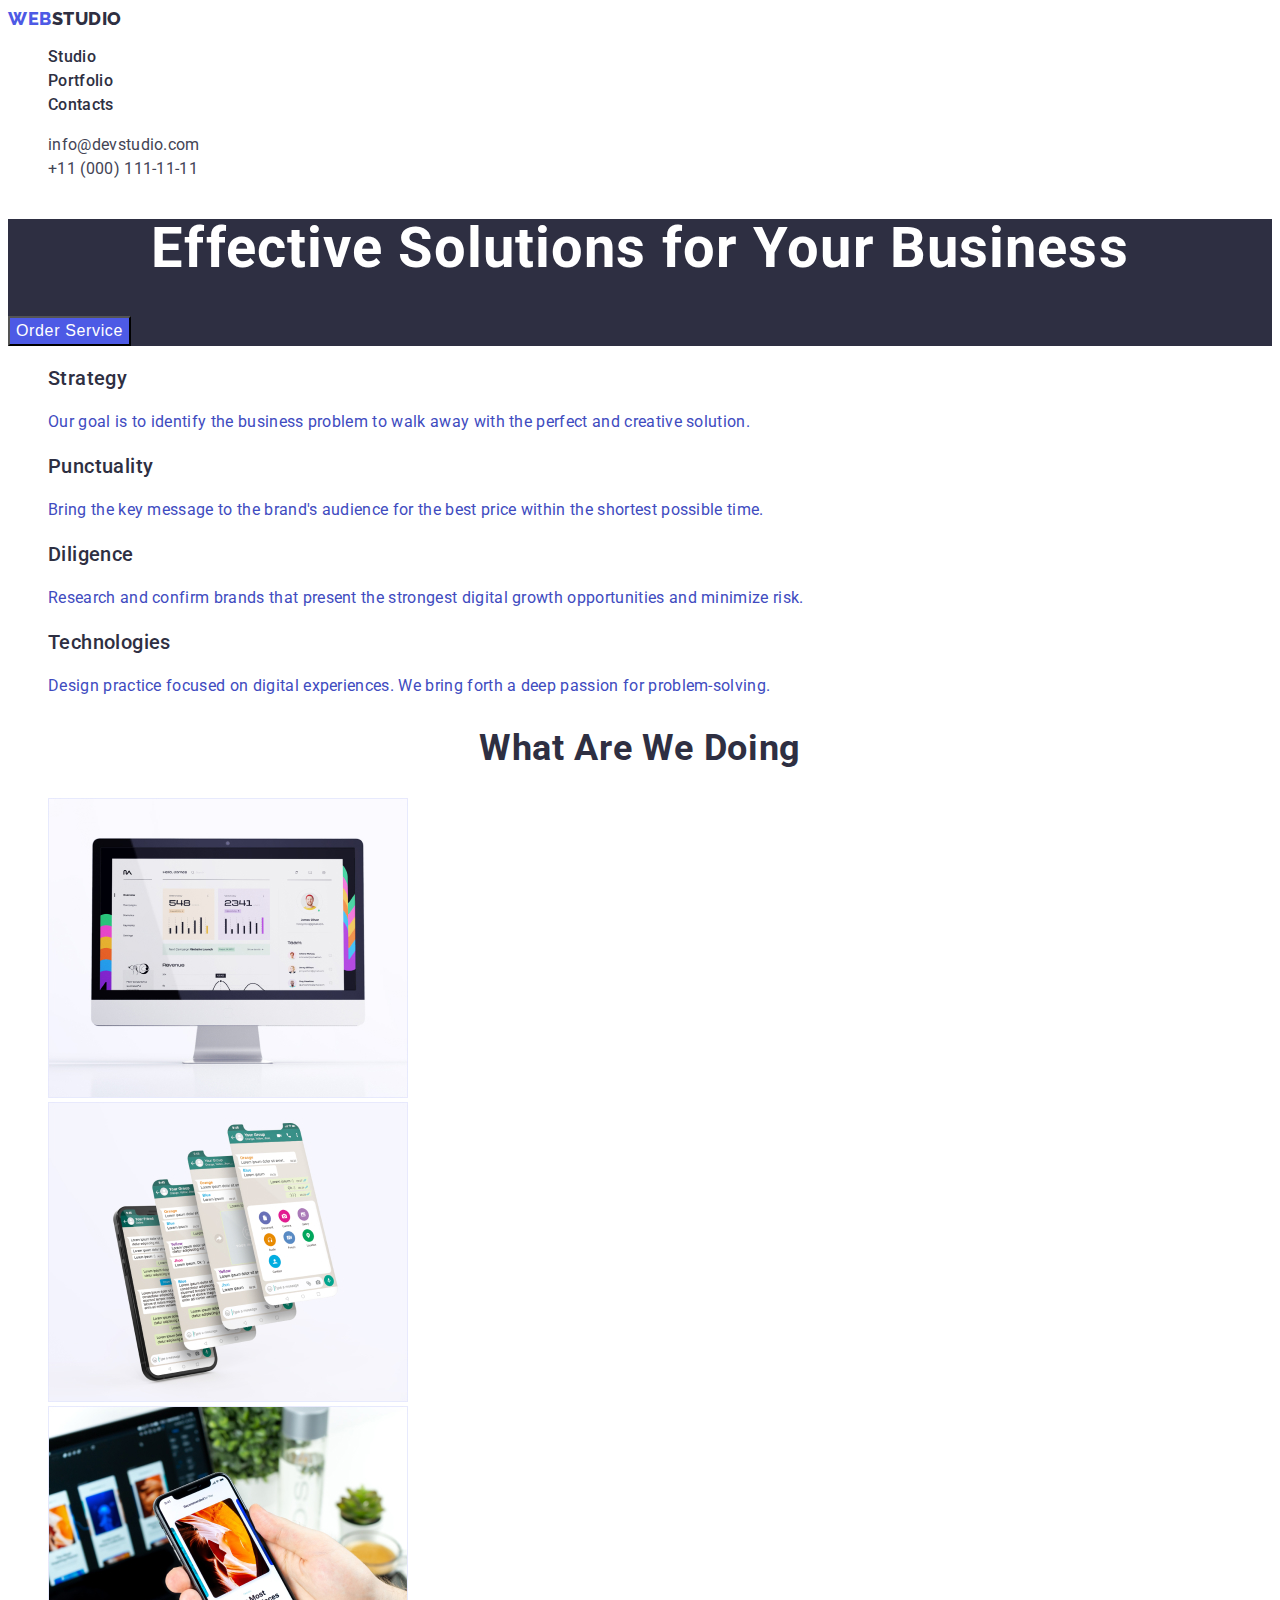
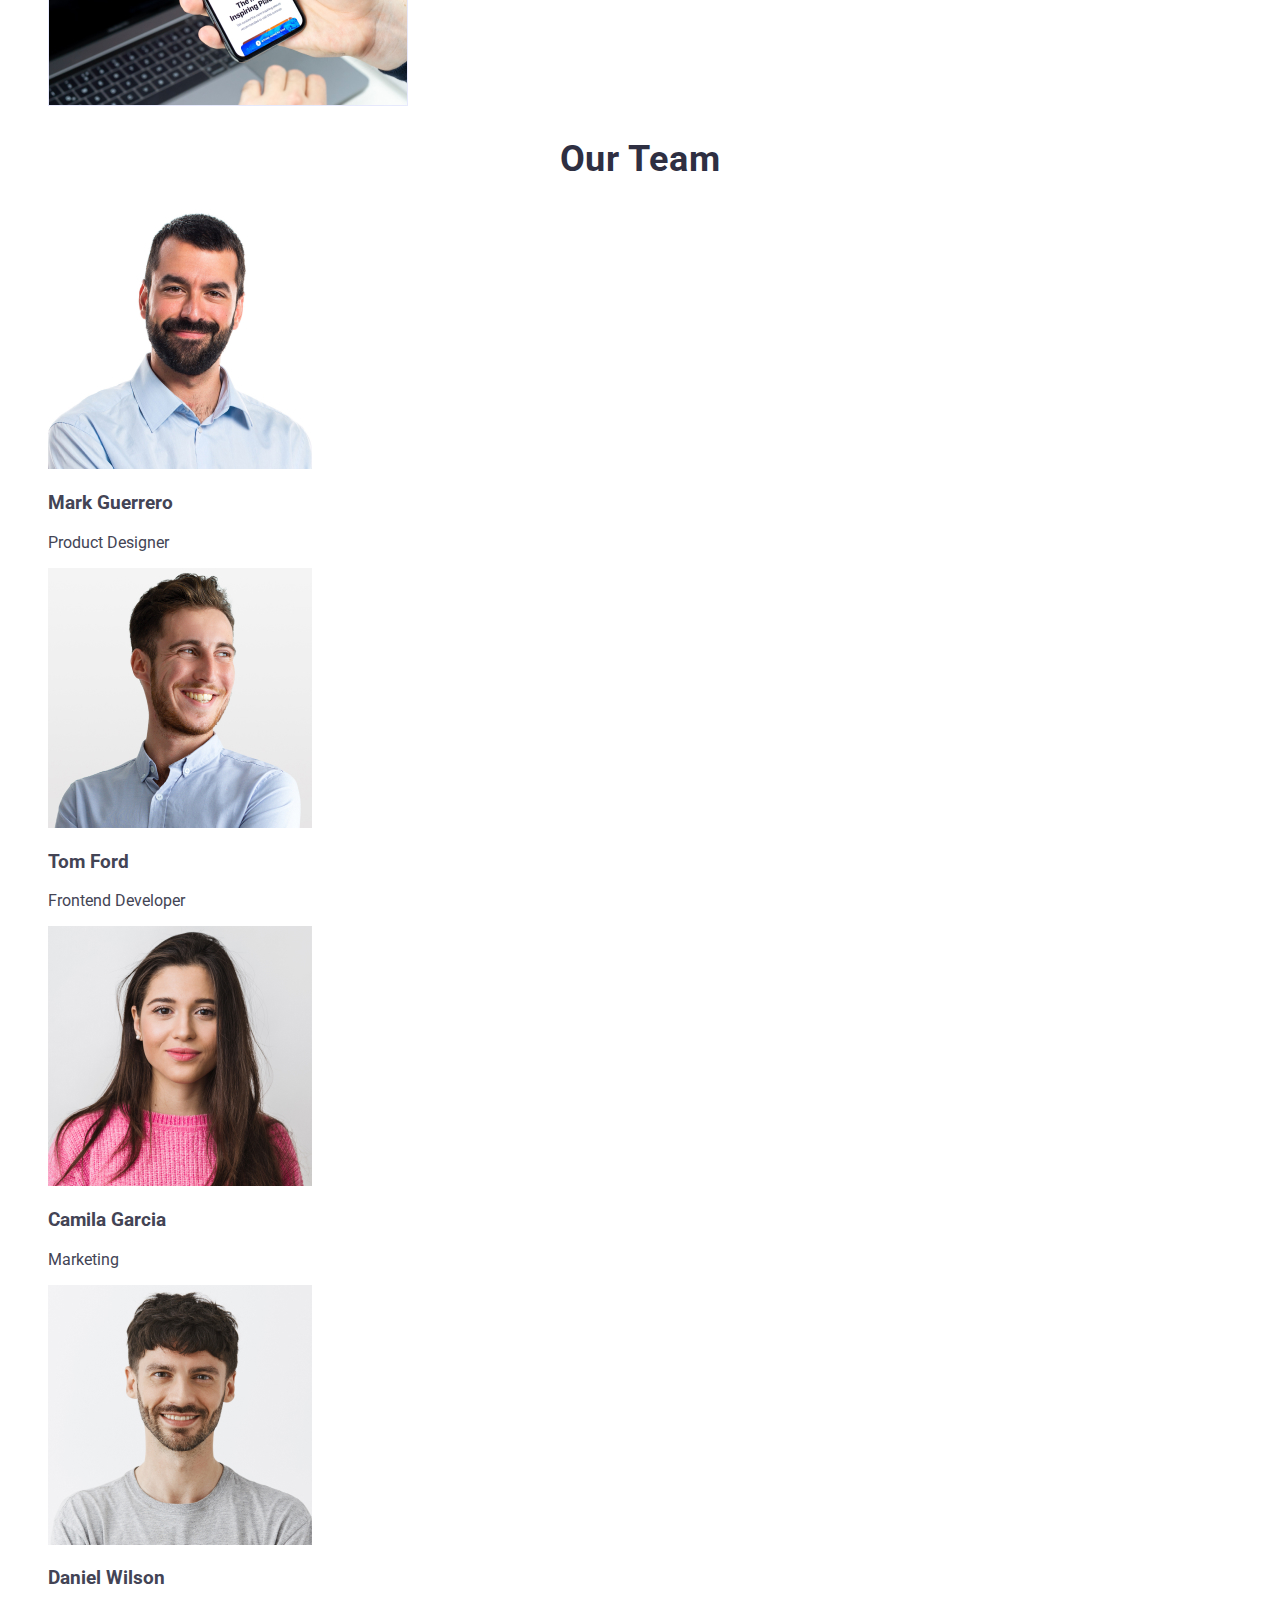
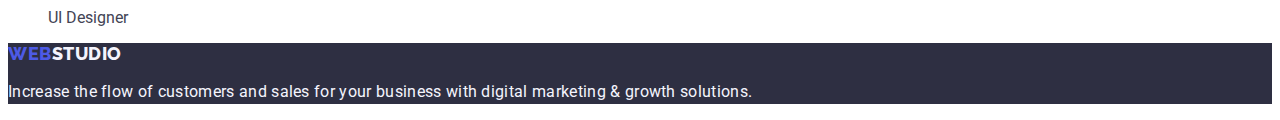
==== commit 0e4b963e: "lllll" ====
--- a/index.html
+++ b/index.html
@@ -13,7 +13,7 @@
   <body>
     <header>
       <nav class="header-navigation">
-        <a href="./index.html">Web<span class="header-logo-studio link">Studio</span></a>
+        <a href="./index.html" class="header-logo link">Web<span class="header-logo-studio link">Studio</span></a>
         <ul class="header-list list">
           <li class="header-item">
             <a class="header-link link" href="./index.html">Studio</a>
--- a/css/styles.css
+++ b/css/styles.css
@@ -215,6 +215,7 @@
 }
 
 .footer {
+    background-color: #2e2f42;
     background-color: var(--navy-blue-dark-shadows-headings-color);
 }
 footer {
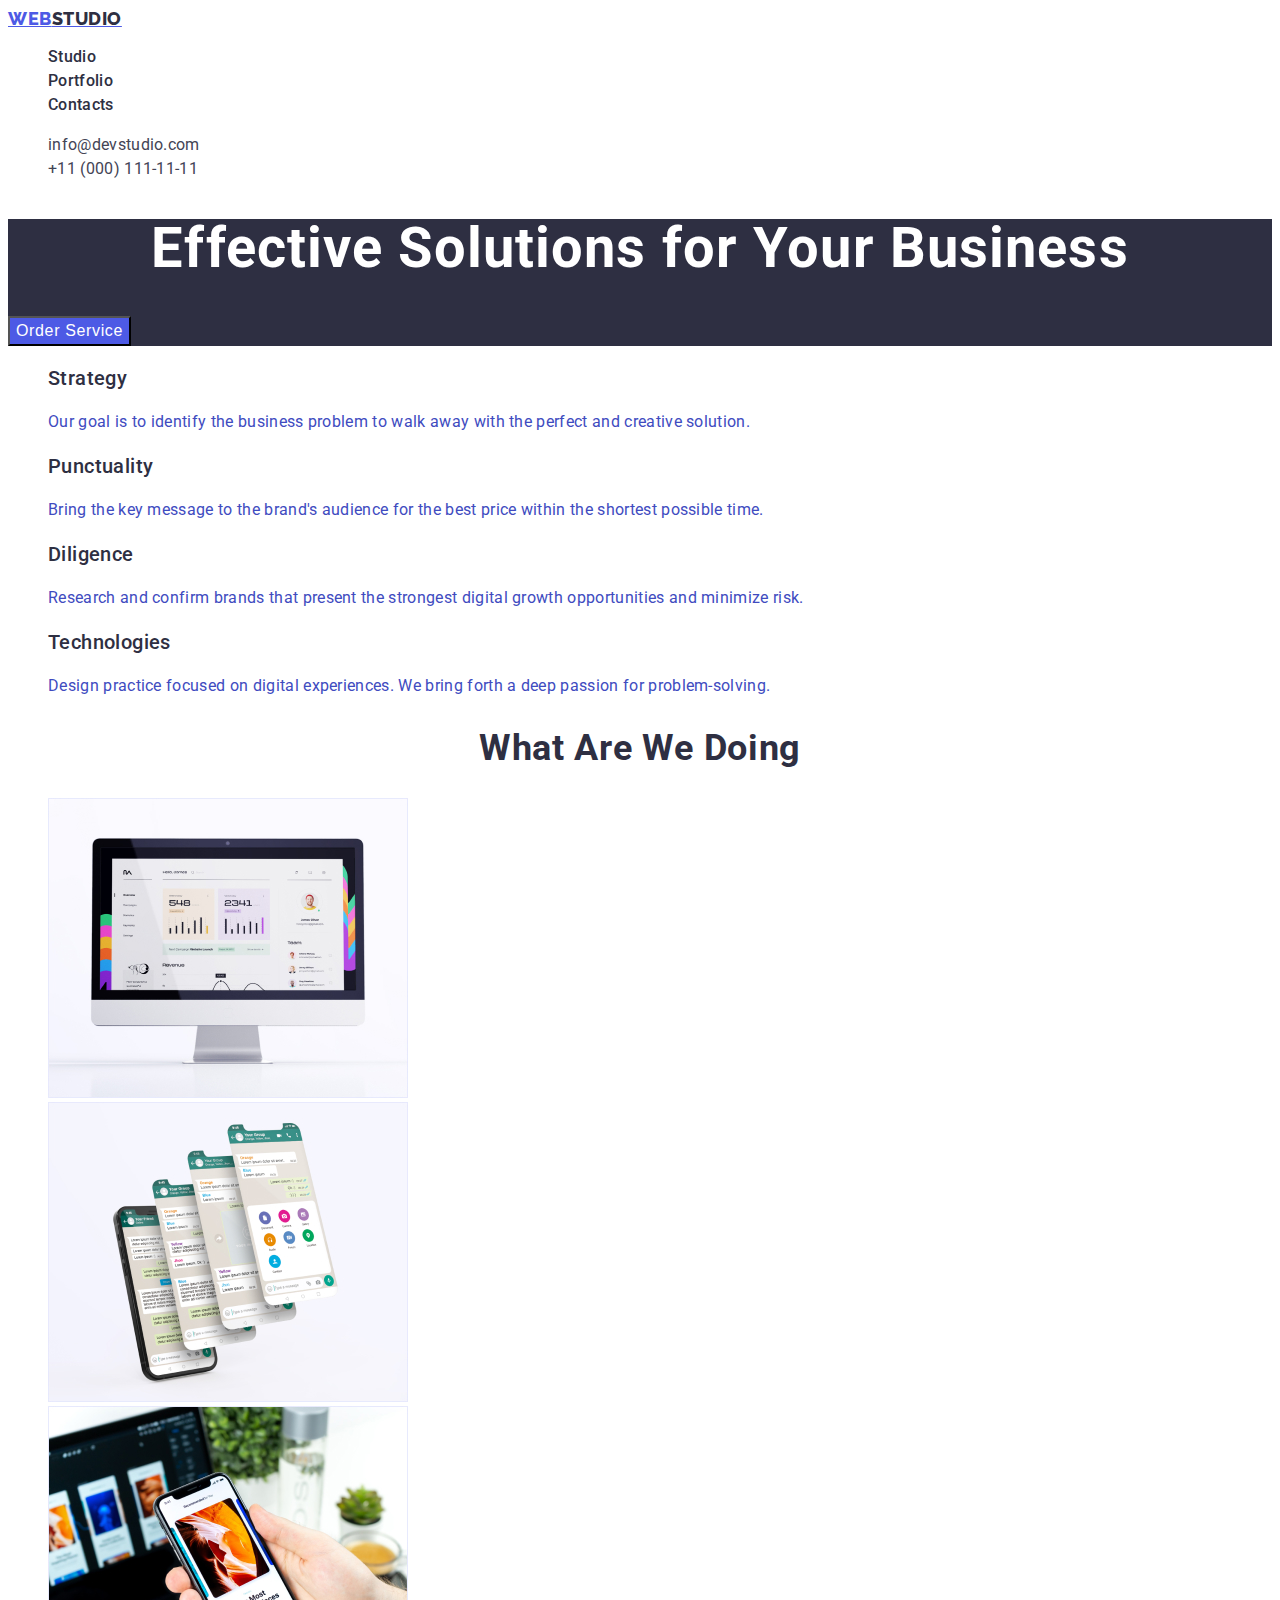
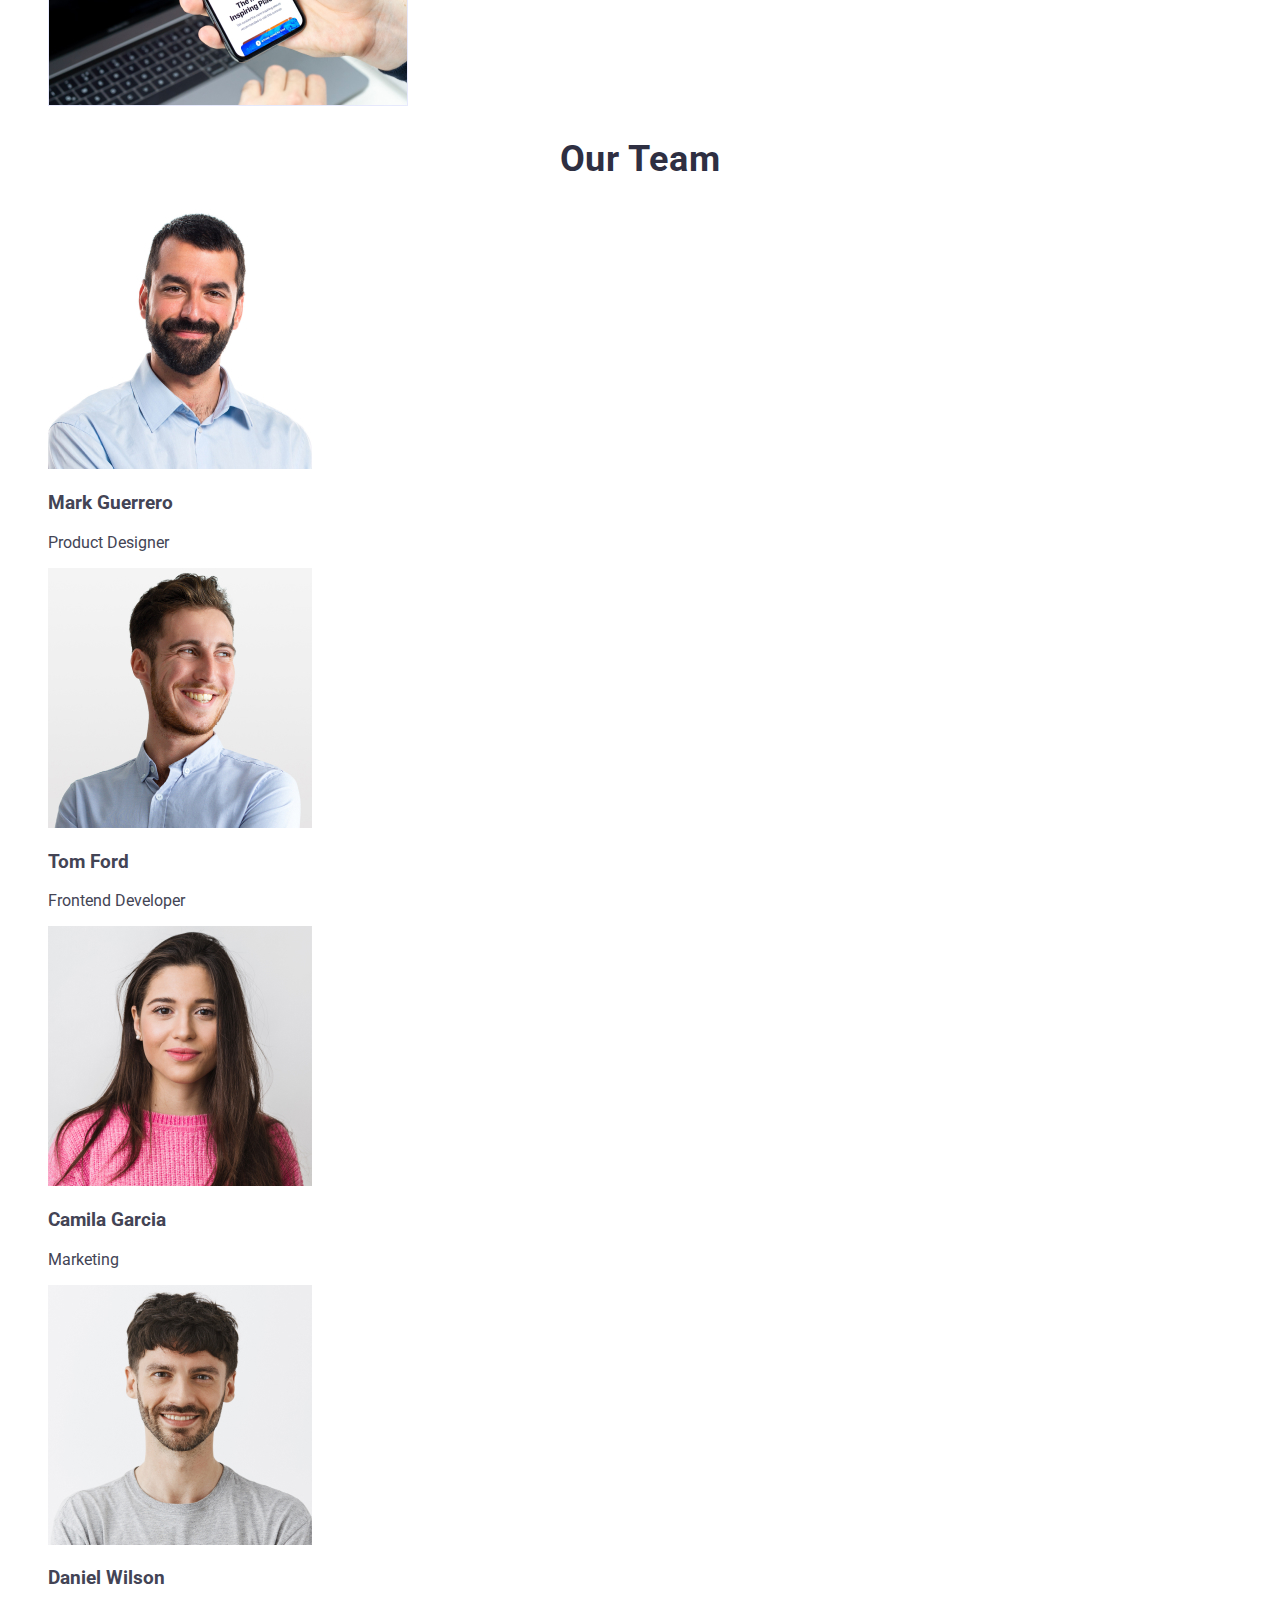
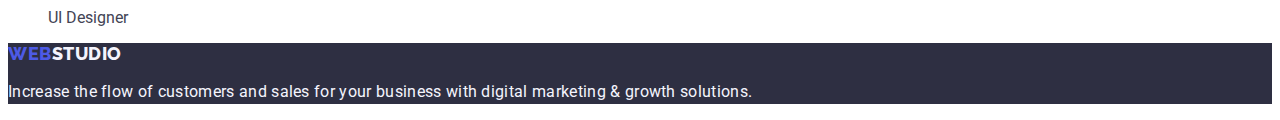
==== commit 9ab50e4b: "1" ====
--- a/index.html
+++ b/index.html
@@ -13,7 +13,7 @@
   <body>
     <header>
       <nav class="header-navigation">
-        <a href="./index.html" class="header-logo link">Web<span class="header-logo-studio link">Studio</span></a>
+        <a href="./index.html" class="header-logo">Web<span class="header-logo-studio link">Studio</span></a>
         <ul class="header-list list">
           <li class="header-item">
             <a class="header-link link" href="./index.html">Studio</a>
--- a/css/styles.css
+++ b/css/styles.css
@@ -123,6 +123,10 @@
     background-color: var(--ocean-bgc-hover-focus-active-color);
 }
 
+.hero-button:focus{
+    background-color: var(--ocean-bgc-hover-focus-active-color);
+}
+
 .feature {
 }
 
@@ -254,4 +258,20 @@
     margin-block-end: 1em;
     margin-inline-start: 0px;
     margin-inline-end: 0px;
+}
+
+.portfolio-item-text {
+    font-size: 16px;
+    line-height: 1.5;
+    letter-spacing: 0.02em;
+    color: var(--slate-dominant-text-color);
+}
+
+.portfolio-link {}
+.portfolio-item-title {
+        font-weight: 500;
+        font-size: 20px;
+        line-height: 1.2;
+        letter-spacing: 0.02em;
+        color: var(--navy-blue-dark-shadows-headings-color);
 }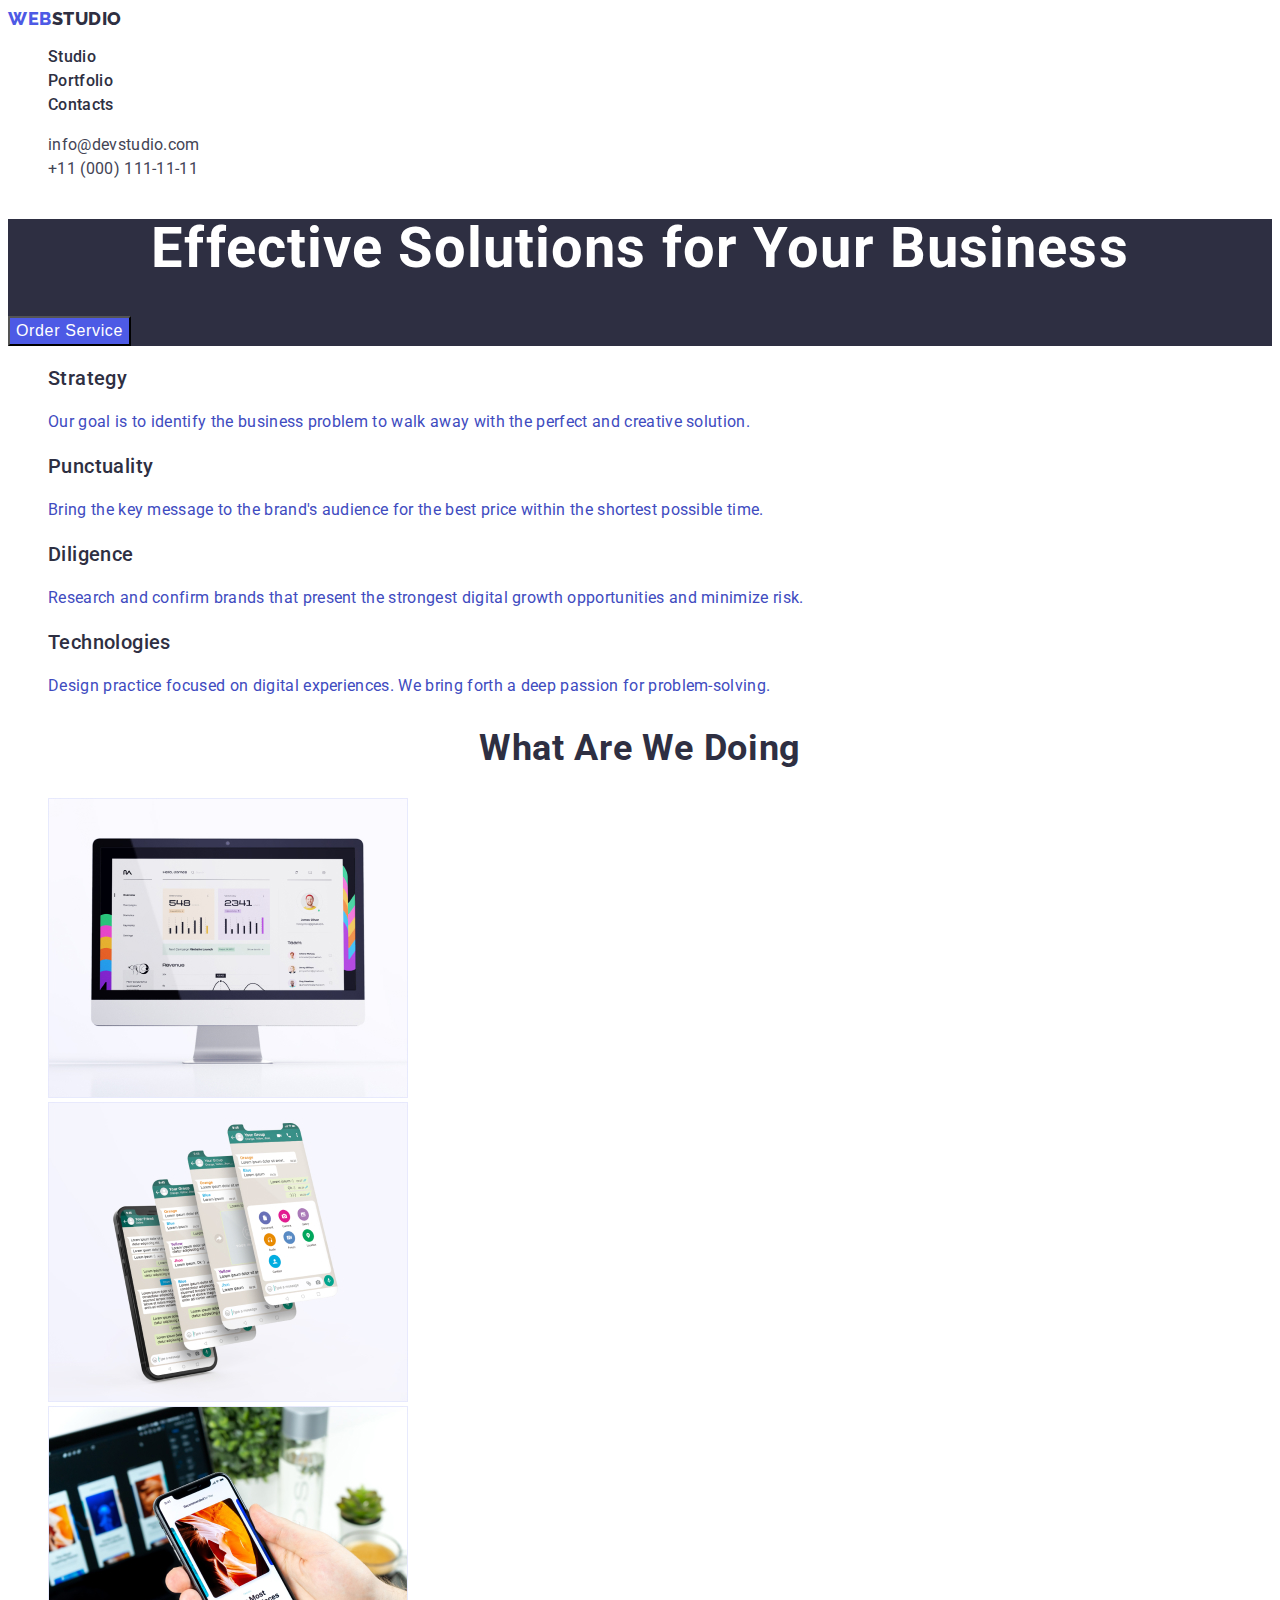
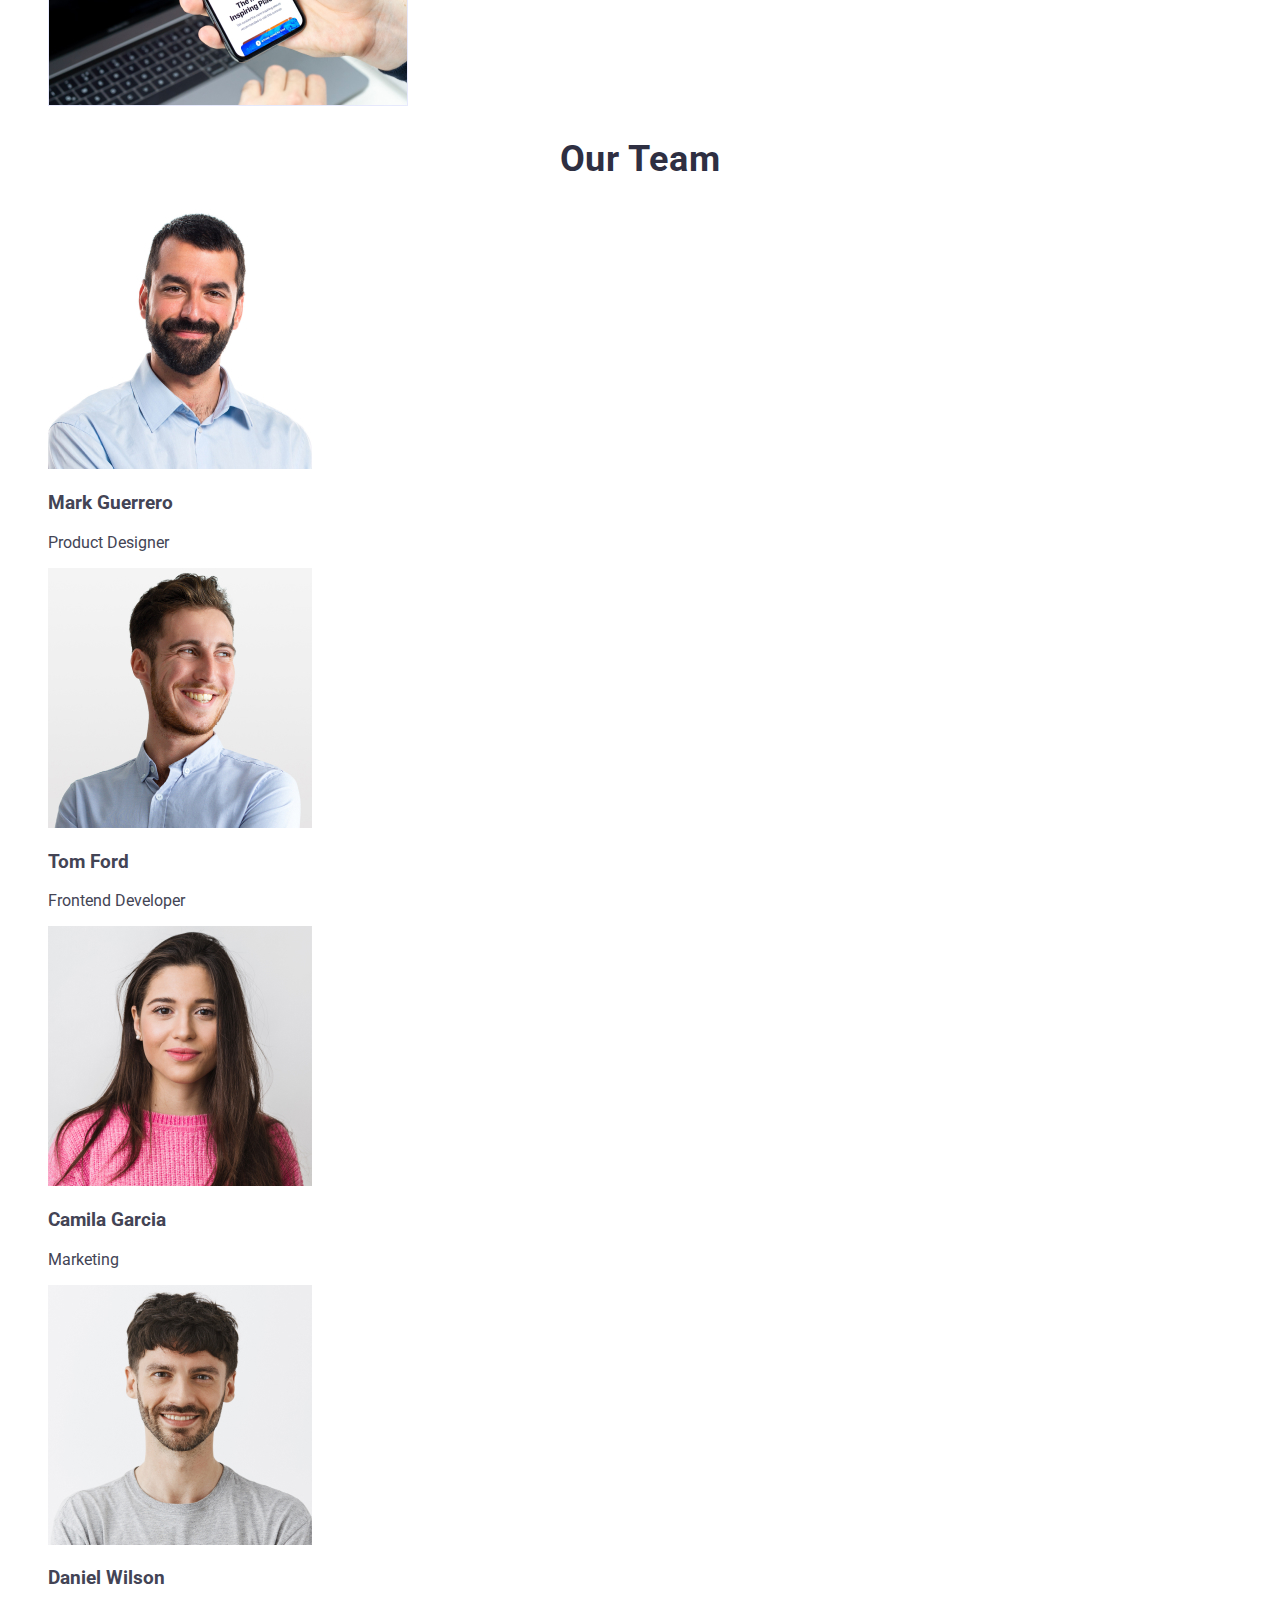
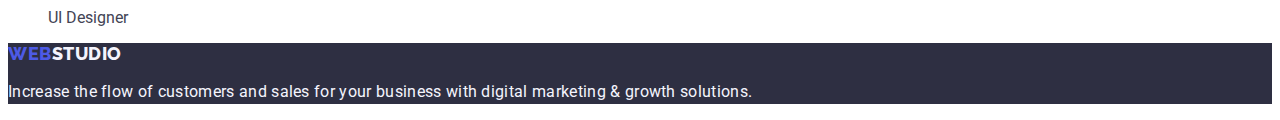
==== commit 1babaf3a: "gh" ====
--- a/index.html
+++ b/index.html
@@ -13,7 +13,7 @@
   <body>
     <header>
       <nav class="header-navigation">
-        <a href="./index.html" class="header-logo">Web<span class="header-logo-studio link">Studio</span></a>
+        <a href="./index.html" class="header-logo link">Web<span class="header-logo-studio link">Studio</span></a>
         <ul class="header-list list">
           <li class="header-item">
             <a class="header-link link" href="./index.html">Studio</a>
--- a/css/styles.css
+++ b/css/styles.css
@@ -123,10 +123,6 @@
     background-color: var(--ocean-bgc-hover-focus-active-color);
 }
 
-.hero-button:focus{
-    background-color: var(--ocean-bgc-hover-focus-active-color);
-}
-
 .feature {
 }
 
@@ -266,12 +262,3 @@
     letter-spacing: 0.02em;
     color: var(--slate-dominant-text-color);
 }
-
-.portfolio-link {}
-.portfolio-item-title {
-        font-weight: 500;
-        font-size: 20px;
-        line-height: 1.2;
-        letter-spacing: 0.02em;
-        color: var(--navy-blue-dark-shadows-headings-color);
-}